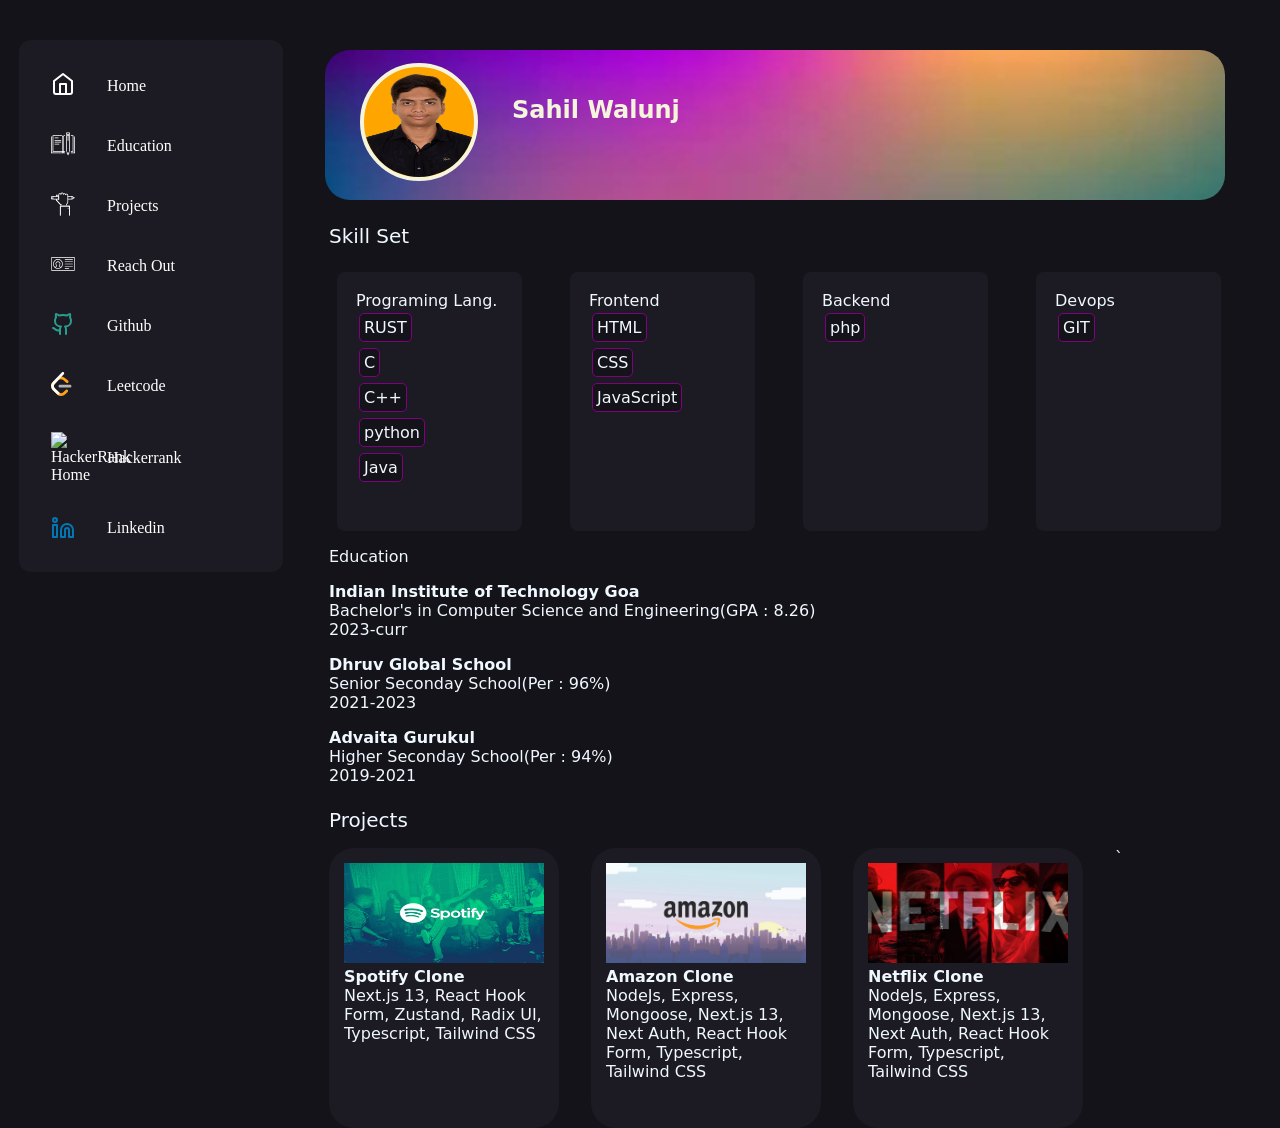
==== index.html @ f0ca3b46 "Portfolio" ====
<!DOCTYPE html>
<html lang="en">

<head>
    <meta charset="UTF-8">
    <meta name="viewport" content="width=device-width, initial-scale=1.0">
    <title>Sahil Walunj</title>
    <link rel="stylesheet" href="style.css">
</head>


<body>
    <div class="rightnav">
        <div class="homebox">
            <a href="#blog">

                <svg xmlns="http://www.w3.org/2000/svg" width="24" height="24" viewBox="0 0 24 24" fill="none"
                    stroke="currentColor" stroke-width="2" stroke-linecap="round" stroke-linejoin="round"
                    class="lucide lucide-home">
                    <path d="m3 9 9-7 9 7v11a2 2 0 0 1-2 2H5a2 2 0 0 1-2-2z"></path>
                    <polyline points="9 22 9 12 15 12 15 22"></polyline>
                </svg>

                <li>Home
            </a>

        </div>
        <div class="homebox">
            <a href="#Education" target="_parent">

                <svg xmlns="http://www.w3.org/2000/svg" width="24" height="24" viewBox="0 0 128 128"
                    fill="currentColor">
                    <path d="M128 113.447h-22.046v-4H124V24.646h4zM74.863 113.447H0V24.646h4v84.801h70.863z" />
                    <path
                        d="M65.646 111.617h-4c0-3.746-3.005-6.795-6.698-6.795H8.49V17.264h46.456c5.898 0 10.698 4.843 10.7 10.795v83.558zM12.49 100.822h42.457c2.533 0 4.864.893 6.698 2.383V28.06c-.001-3.747-3.006-6.796-6.699-6.796H12.49v79.558z" />
                    <path
                        d="M66.357 111.617h-4V28.06c0-5.953 4.799-10.796 10.698-10.796h1.809v4h-1.809c-3.693 0-6.697 3.049-6.697 6.796v75.145a10.586 10.586 0 0 1 6.697-2.383h1.809v4h-1.809c-3.694 0-6.698 3.049-6.698 6.795zM119.512 104.822h-13.558v-4h9.558V21.264h-9.558v-4h13.558z" />
                    <g>
                        <path
                            d="M19.334 28.856h20.691v4H19.334zM19.334 42.452h34.852v4H19.334zM19.334 52.433h34.852v4H19.334zM19.334 62.412h24.887v4H19.334z" />
                    </g>
                    <g>
                        <path
                            d="m91.024 125.979-8.868-16.4H99.88l-8.856 16.4zm-2.157-12.401 2.155 3.986 2.152-3.986h-4.307zM101.423 14.307H80.612l.004-9.107a2.98 2.98 0 0 1 .893-2.121c.666-.669 1.635-1.053 2.656-1.053l13.713-.004c1.991.007 3.545 1.403 3.545 3.179v9.106zm-16.809-4h12.809V6.022l-12.807.004-.002 4.281zM101.421 104.977h-4V21.541H84.616v83.436h-4V17.541h20.805z" />
                        <path d="M89.018 19.021h4v27.812h-4z" />
                    </g>
                </svg>




                <li>Education
            </a>

        </div>

        <div class="homebox">
            <a href="#projects">
                <svg xmlns="http://www.w3.org/2000/svg" width="24" height="24" viewBox="0 0 128 128">
                    <path fill="#FFFFFF"
                        d="M55.416 70.932h-4v-2.337a18.07 18.07 0 0 1-6.604-4.014l-.14-.148-17.733-20.752v-5.738h4v4.262l16.704 19.55a14.058 14.058 0 0 0 6.25 3.404l1.522.374v5.399zM43.076 40.74h-4V25.401c0-3.945-3.187-7.154-7.104-7.154H30.94v6.6h-4v-6.811l-.107-.012.107-3.629.063-.004.008-.142 4.96-.001c6.123 0 11.104 5.003 11.104 11.154V40.74zM9.555 38.688H3.019C1.354 38.688 0 37.216 0 35.406v-9.053c0-1.836 1.326-3.275 3.018-3.275h6.536v4H4v7.61h5.554v4zM114.1 38.951h-2.524v-4h1.451l6.975-4.03-6.975-4.027h-1.451v-4h2.524L128 30.92z" />
                    <path fill="#FFFFFF"
                        d="M113.93 40.123H89.184v-4h20.746V25.594H89.184v-4h24.746zM39.665 40.123H7.966V21.594h31.699v4H11.966v10.529h27.699z" />
                    <path fill="#FFFFFF"
                        d="M55.416 70.932h-4v-2.337a18.07 18.07 0 0 1-6.604-4.014l-.14-.148-17.733-20.752v-3.404l-.145-1.486 1.421-.553.72 1.853.004-.024V38.1l.311.257.04-.217 1.65.293v3.771l16.704 19.55a14.058 14.058 0 0 0 6.25 3.404l1.522.374v5.4zM85.217 70.932h-4v-7.57l.797-.6c3.59-2.703 5.648-6.821 5.648-11.298V23.489l-.299-6.083c-.002-2.298-1.779-4.09-3.963-4.09-3.947 0-3.957 1.803-3.957 2.489v.005h-4v-1.496c0-2.203-1.775-3.995-3.957-3.995s-3.959 1.792-3.959 3.995h-4v-2.998c0-2.202-1.775-3.993-3.958-3.993-2.183 0-3.958 1.791-3.958 3.993v3.374h-4c0-1.708-1.882-3.771-4.219-3.771-2.296 0-4.164 1.885-4.164 4.201v25.62h-4V15.12c0-4.522 3.663-8.201 8.164-8.201 1.715 0 3.37.589 4.738 1.555 1.144-3.008 4.046-5.151 7.438-5.151 3.167 0 5.908 1.868 7.188 4.563a7.89 7.89 0 0 1 4.729-1.568c2.988 0 5.596 1.663 6.955 4.115 1.291-.728 2.965-1.118 4.959-1.118 4.391 0 7.961 3.586 7.961 7.993l.299 6.083.002 28.07c0 5.405-2.336 10.4-6.445 13.859v5.612zM100.797 124.677h-4V77.516H51.686v47.161h-4V73.516h53.111z" />
                    <path fill="#FFFFFF" d="M100.797 124.677h-4V77.516H51.686v47.161h-4V73.516h53.111z" />
                    <g>
                        <path fill="#FFFFFF" d="M89.457 83.9h4v5.373h-4z" />
                    </g>
                </svg>
                <li>Projects
            </a>
        </div>
        <div class="homebox">
            <a href="mailto: sahilswalunj@gmail.com">
                <svg data-name="Layer 1" xmlns="http://www.w3.org/2000/svg" width="24" height="24" viewBox="0 0 128 128"
                    fill="currentColor">
                    <path
                        d="M121.25 27.27H6.75A6.758 6.758 0 0 0 0 34.02v59.96a6.758 6.758 0 0 0 6.75 6.75h114.5a6.758 6.758 0 0 0 6.75-6.75V34.02a6.758 6.758 0 0 0-6.75-6.75zm3.25 66.71a3.254 3.254 0 0 1-3.25 3.25H6.75a3.254 3.254 0 0 1-3.25-3.25V34.02a3.254 3.254 0 0 1 3.25-3.25h114.5a3.254 3.254 0 0 1 3.25 3.25z" />
                    <path
                        d="M36.983 37.915a26.1 26.1 0 1 0 26.1 26.1 26.133 26.133 0 0 0-26.1-26.1zm-6.13 39.844a1.749 1.749 0 0 0 .663-1.042l.361-1.725a6.163 6.163 0 0 0-1.629-5.568 9.4 9.4 0 1 1 13.464 0 6.152 6.152 0 0 0-1.625 5.564l.361 1.725a1.749 1.749 0 0 0 .663 1.042L49.7 82.7a22.761 22.761 0 0 1-25.433 0zm21.654 2.667-6.768-5.072-.226-1.078a2.657 2.657 0 0 1 .705-2.4 12.9 12.9 0 1 0-18.478-.007 2.667 2.667 0 0 1 .711 2.41l-.226 1.078-6.768 5.072a22.6 22.6 0 1 1 31.049 0zM115.25 37.915H75a1.75 1.75 0 0 0 0 3.5h40.25a1.75 1.75 0 0 0 0-3.5zM115.25 50.092H75a1.75 1.75 0 0 0 0 3.5h40.25a1.75 1.75 0 0 0 0-3.5zM115.25 62.27H75a1.75 1.75 0 0 0 0 3.5h40.25a1.75 1.75 0 0 0 0-3.5zM115.25 74.446H75a1.75 1.75 0 0 0 0 3.5h40.25a1.75 1.75 0 0 0 0-3.5zM95.125 86.623H75a1.75 1.75 0 0 0 0 3.5h20.125a1.75 1.75 0 0 0 0-3.5z" />
                </svg>

                <li>Reach Out
            </a>
        </div>
        <div class="homebox">

            <a href="https://github.com/sahil-walunj" target="_blank">
                <svg xmlns="http://www.w3.org/2000/svg" width="24" height="24" viewBox="0 0 24 24" fill="none"
                    stroke="#2a9d8f" stroke-width="2" stroke-linecap="round" stroke-linejoin="round"
                    class="lucide lucide-github">
                    <path
                        d="M15 22v-4a4.8 4.8 0 0 0-1-3.5c3 0 6-2 6-5.5.08-1.25-.27-2.48-1-3.5.28-1.15.28-2.35 0-3.5 0 0-1 0-3 1.5-2.64-.5-5.36-.5-8 0C6 2 5 2 5 2c-.3 1.15-.3 2.35 0 3.5A5.403 5.403 0 0 0 4 9c0 3.5 3 5.5 6 5.5-.39.49-.68 1.05-.85 1.65-.17.6-.22 1.23-.15 1.85v4">
                    </path>
                    <path d="M9 18c-4.51 2-5-2-7-2"></path>
                </svg>

                <li>Github
            </a>
        </div>
        <div class="homebox">

            <a href="https://leetcode.com/user2636BW/" target="_blank">
                <svg width="24" height="24" viewBox="0 0 111 111" fill="none" xmlns="http://www.w3.org/2000/svg"
                    class="h-full w-auto max-w-none">
                    <path
                        d="M68.0063 83.0664C70.5 80.5764 74.5366 80.5829 77.0223 83.0809C79.508 85.579 79.5015 89.6226 77.0078 92.1127L65.9346 103.17C55.7187 113.371 39.06 113.519 28.6718 103.513C28.6117 103.456 23.9861 98.9201 8.72653 83.957C-1.42528 74.0029 -2.43665 58.0749 7.11648 47.8464L24.9282 28.7745C34.4095 18.6219 51.887 17.5122 62.7275 26.2789L78.9048 39.362C81.6444 41.5776 82.0723 45.5985 79.8606 48.3429C77.6488 51.0873 73.635 51.5159 70.8954 49.3003L54.7182 36.2173C49.0488 31.6325 39.1314 32.2622 34.2394 37.5006L16.4274 56.5727C11.7767 61.5522 12.2861 69.574 17.6456 74.8292C28.851 85.8169 37.4869 94.2846 37.4969 94.2942C42.8977 99.496 51.6304 99.4184 56.9331 94.1234L68.0063 83.0664Z"
                        fill="#FFA116"></path>
                    <path fill-rule="evenodd" clip-rule="evenodd"
                        d="M41.1067 72.0014C37.5858 72.0014 34.7314 69.1421 34.7314 65.615C34.7314 62.0879 37.5858 59.2286 41.1067 59.2286H88.1245C91.6454 59.2286 94.4997 62.0879 94.4997 65.615C94.4997 69.1421 91.6454 72.0014 88.1245 72.0014H41.1067Z"
                        fill="#B3B3B3"></path>
                    <path fill-rule="evenodd" clip-rule="evenodd"
                        d="M49.9118 2.02335C52.3173 -0.55232 56.3517 -0.686894 58.9228 1.72277C61.494 4.13244 61.6284 8.17385 59.2229 10.7495L16.4276 56.5729C11.7768 61.552 12.2861 69.5738 17.6453 74.8292L37.4088 94.2091C39.9249 96.6764 39.968 100.72 37.505 103.24C35.042 105.761 31.0056 105.804 28.4895 103.337L8.72593 83.9567C-1.42529 74.0021 -2.43665 58.0741 7.1169 47.8463L49.9118 2.02335Z"
                        fill="white"></path>
                </svg>

                <li>Leetcode
            </a>
        </div>
        <div class="homebox">

            <a href="https://www.hackerrank.com/profile/sahil_shivaji_21" id="HR" target="_blank">
                <img id="feed-intro" class="logo-img-small"
                    src="https://hrcdn.net/fcore/assets/work/header/hackerrank_logo-21e2867566.svg"
                    alt="HackerRank Home">

                <li>Hackerrank
            </a>
        </div>
        <div class="homebox">

            <svg xmlns="http://www.w3.org/2000/svg" width="24" height="24" viewBox="0 0 24 24" fill="none"
                stroke="#0277b5" stroke-width="2" stroke-linecap="round" stroke-linejoin="round"
                class="lucide lucide-linkedin">
                <path d="M16 8a6 6 0 0 1 6 6v7h-4v-7a2 2 0 0 0-2-2 2 2 0 0 0-2 2v7h-4v-7a6 6 0 0 1 6-6z"></path>
                <rect width="4" height="12" x="2" y="9"></rect>
                <circle cx="4" cy="4" r="2"></circle>
            </svg>

            <li id="problem">Linkedin</a>

        </div>

    </div>
    <div id="blog">
        <img alt="sahil-walunj" loading="lazy" width="120" height="120" decoding="async" data-nimg="1" id="photo"
            style="color:transparent" ; src="photo_prev_ui.png">
        <div class="Home">
            Sahil Walunj
        </div>

    </div>
    <div id="skills">
        <div>Skill Set</div>
        <div class="boxes">
            <div class="box">

                Programing Lang.
                <div class="boxc">
                    RUST
                </div>
                <div class="boxc">
                    C
                </div>
                <div class="boxc">
                    C++
                </div>
                <div class="boxc">
                    python
                </div>
                <div class="boxc">
                    Java
                </div>

            </div>
            <div class="box">
                Frontend
                <div class="boxc">
                    HTML
                </div>
                <div class="boxc">
                    CSS
                </div>
                <div class="boxc">
                    JavaScript
                </div>
            </div>
            <div class="box">
                Backend
                <div class="boxc">
                    php
                </div>
            </div>
            <div class="box">
                Devops
                <div class="boxc">
                    GIT
                </div>
            </div>
        </div>


    </div>
    <div id="Education">
        <div>Education</div>
        <div class="content">
            <b>Indian Institute of Technology Goa</b><br>

            Bachelor's in Computer Science and Engineering(GPA : 8.26)<br>
            2023-curr<br>

        </div>
        <div class="content">
            <b>Dhruv Global School</b><br>

            Senior Seconday School(Per : 96%)<br>
            2021-2023<br>

        </div>
        <div class="content">
            <b>Advaita Gurukul</b><br>

            Higher Seconday School(Per : 94%)<br>
            2019-2021<br>

        </div>

    </div>

    <div id="projects">
        <div>Projects</div>
        <div class="boxes">
            <div class="boxp">
                <div class="pimg">
                    <img alt="spotify" loading="lazy" width="200px" height="100px" decoding="async" data-nimg="1"
                        class="aspect-video object-cover" style="color:transparent" src="spotify-clone.webp">

                </div>
                <div class="pcont">
                    <b>Spotify Clone</b><br>
                    Next.js 13, React Hook Form, Zustand, Radix UI, Typescript, Tailwind CSS

                </div>
            </div>
            <div class="boxp">
                <div class="pimg">
                    <img alt="amazon-clone" loading="lazy" width="200px" height="100px" decoding="async" data-nimg="1"
                        class="aspect-video object-cover" style="color:transparent" src="amazon-clone.webp" />
                </div>
                <div class="pcont">
                    <b>Amazon Clone</b><br>
                    NodeJs, Express, Mongoose, Next.js 13, Next Auth, React Hook Form, Typescript, Tailwind CSS
                </div>
            </div>
            <div class="boxp">
                <div class="pimg">
                    <img alt="Netflix" loading="lazy" width="200px" height="100px" decoding="async" data-nimg="1"
                        class="aspect-video object-cover" style="color:transparent" src="netflix-clone.webp" />
                </div>
                <div class="pcont">
                    <b>Netflix Clone</b><br>
                    NodeJs, Express, Mongoose, Next.js 13, Next Auth, React Hook Form, Typescript, Tailwind CSS
                </div>
            </div>`
        </div>
    </div>
    </div>
    
    



</body>

</html>
---- style.css ----
* {
    margin: 0px;
    padding: 0px;
}

body {
    background-color: #14131a;
}

a:link,
:visited {
    color: white;
    text-decoration: none;
}

.rightnav {
    position: fixed;
    width: 200px;
    border-radius: 12px;
    display: flex;
    flex-direction: column;
    background-color: #1c1b23;
    left: 19px;
    top: 40px;
    padding: 2rem;
    justify-content: space-evenly;
    gap: 2rem;
    align-self: center;
    overflow: auto;

}

li {
    list-style-type: none;
}

.homebox {
    display: flex;
    align-items: center;
    gap: 2rem;
}

.homebox:hover{
    transition-property:transform ;
    transform: translateY(-2px);
    transition-timing-function: cubic-bezier(.4,0,.2,1);
    transition-duration: 0.500s;
}

#problem {
    color: white;

}

#HR {
    width: 24px;
}

#blog {
    position: relative;
    z-index: -1;
    left: 325px;
    top: 50px;
    background-image: image-set(url(bg.jpg));
    border-radius: 25px;
    height: 150px;
    width: 900px;

}

#photo {

    position: relative;
    height: 110px;
    width: 110px;
    background-color: orange;
    border-radius: 9999px;
    border: 4px solid beige;
    left: 35px;
    top: 13px;
    flex-wrap: wrap-reverse;

}

.Home {

    position: relative;
    text-align: center;
    font-family: ui-sans-serif, system-ui, -apple-system, BlinkMacSystemFont, Segoe UI, Roboto, Helvetica Neue, Arial, Noto Sans, sans-serif, Apple Color Emoji, Segoe UI Emoji, Segoe UI Symbol, Noto Color Emoji;
    font-size: 1.5rem;
    font-weight: 700;
    display: inline;
    left: 65px;
    bottom: 50px;
    color: beige;

}

#Education {
    padding: 4px;
    position: relative;
    z-index: -1;
    width: 900px;
    left: 325px;
    top: 70px;
    display: flex;
    flex-direction: column;
    background-color: #14131a;
    border-radius: 25px;
    color: aliceblue;
    font-family: ui-sans-serif, system-ui, -apple-system, BlinkMacSystemFont, Segoe UI, Roboto, Helvetica Neue, Arial, Noto Sans, sans-serif, Apple Color Emoji, Segoe UI Emoji, Segoe UI Symbol, Noto Color Emoji;
    font-size: 1rem;
    justify-content: center;
    gap: 1rem;
}

#skills {
    padding: 4px;
    position: relative;
    z-index: -1;
    width: 900px;
    left: 325px;
    top: 70px;
    display: flex;
    flex-direction: column;
    background-color: #14131a;
    border-radius: 25px;
    color: aliceblue;
    font-family: ui-sans-serif, system-ui, -apple-system, BlinkMacSystemFont, Segoe UI, Roboto, Helvetica Neue, Arial, Noto Sans, sans-serif, Apple Color Emoji, Segoe UI Emoji, Segoe UI Symbol, Noto Color Emoji;
    font-size: 1.25rem;
    justify-content: center;
    gap: 1rem;
}

.boxes {
    position: relative;
    display: flex;
    flex-direction: row;
    height: 275px;
    gap: 2rem;
    font-size: 1rem;
    justify-content: center;
}

.box {
    border-radius: 8px;
    padding: 1rem;
    margin: 0.5rem;
    border: solid #1c1b23;
    background-color: #1c1b23;
    box-shadow: #14131a;
    width: 150px;
    display: flex;
    flex-direction: column;

}

.boxc {
    background-color: #14131a;
    margin: 3px;
    padding: 4px;
    width: fit-content;
    border-radius: 5px;
    border: 1px solid purple;
    gap: 2rem;
}

#reachout {
    padding: 4px;
    position: relative;
    z-index: -1;
    width: 900px;
    left: 325px;
    margin-top: 25px;
    top: 70px;
    display: flex;
    flex-direction: column;
    background-color: #1c1b23;
    border-radius: 25px;
    color: aliceblue;
    font-family: ui-sans-serif, system-ui, -apple-system, BlinkMacSystemFont, Segoe UI, Roboto, Helvetica Neue, Arial, Noto Sans, sans-serif, Apple Color Emoji, Segoe UI Emoji, Segoe UI Symbol, Noto Color Emoji;
    font-size: 1.25rem;
    justify-content: center;
    gap: 1rem;
}

.boxes {
    position: relative;
    display: flex;
    flex-direction: row;
    height: 275px;
    gap: 2rem;
    font-size: 1rem;
    justify-content: center;
}

footer {
    font-family: 'Lexend Deca', sans-serif;
    position: relative;
    bottom: 0;
    width: 100%;
    height: max-content;
    background-color: black;
    color: white;
    display: flex;
    justify-content: space-evenly;
    font-size: 20px;
    align-items: center;
    flex-wrap: wrap-reverse;
    padding: 10px 7px;
}

#projects {
    padding: 4px;
    position: relative;
    z-index: -1;
    width: 900px;
    left: 325px;
    top: 85px;
    display: flex;
    flex-direction: column;
    background-color: #14131a;
    border-radius: 25px;
    color: aliceblue;
    font-family: ui-sans-serif, system-ui, -apple-system, BlinkMacSystemFont, Segoe UI, Roboto, Helvetica Neue, Arial, Noto Sans, sans-serif, Apple Color Emoji, Segoe UI Emoji, Segoe UI Symbol, Noto Color Emoji;
    font-size: 1.25rem;
    align-items: flex-start;
    gap: 1rem;
}

.boxp {
    background-color: #1c1b23;
    display: flex;
    flex-direction: column;
    width: 200px;
    border-radius: 25px;
    height: 250px;
    padding: 15px;
}

.pimg {
    border-radius: 25px;

    width: 205px;

}
.foot{
    display: grid;
    position: relative;
    color: aliceblue;
    z-index: -1;
    gap: 25px;
    background-color: #1c1b23;
    border-radius: 25px;
    padding: 13px;
    top: 125px;
    left: 325px;
    font-family: ui-sans-serif, system-ui, -apple-system, BlinkMacSystemFont, Segoe UI, Roboto, Helvetica Neue, Arial, Noto Sans, sans-serif, Apple Color Emoji, Segoe UI Emoji, Segoe UI Symbol, Noto Color Emoji;
    font-size: 1.25rem; 
    width: 900px;
    grid-template-columns: 200px auto;
}
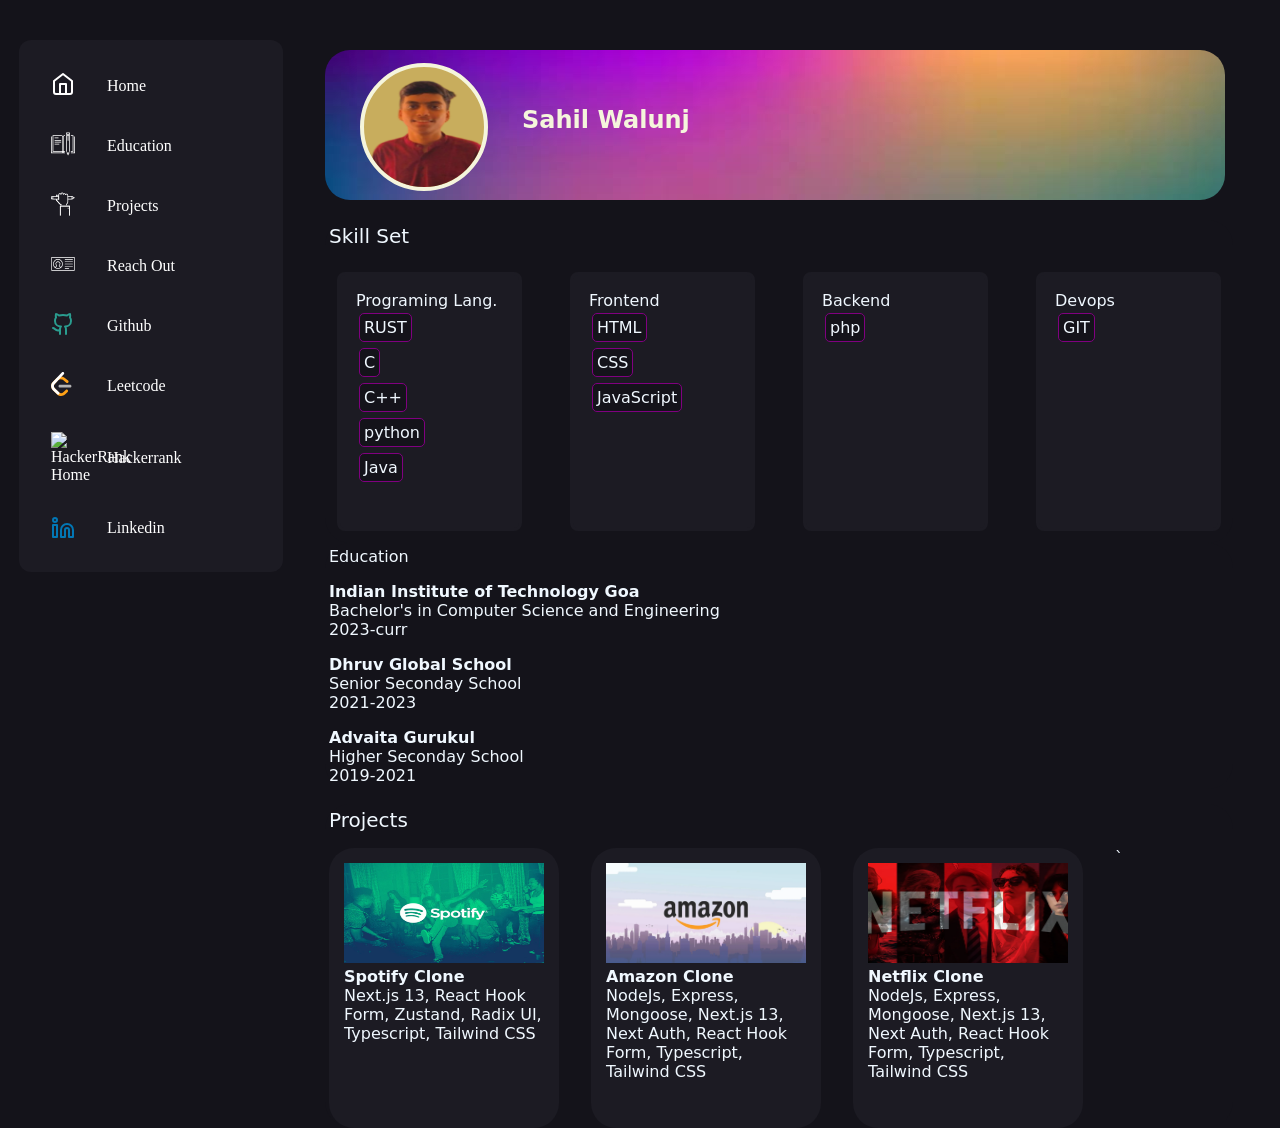
==== commit 11cac3e4: "Updated marks and photos" ====
--- a/index.html
+++ b/index.html
@@ -144,8 +144,8 @@
 
     </div>
     <div id="blog">
-        <img alt="sahil-walunj" loading="lazy" width="120" height="120" decoding="async" data-nimg="1" id="photo"
-            style="color:transparent" ; src="photo_prev_ui.png">
+        <img alt="sahil-walunj" loading="lazy"  decoding="async" data-nimg="1" id="photo"
+            style="color:transparent" ; src="unnamed-removebg-preview.png">
         <div class="Home">
             Sahil Walunj
         </div>
@@ -207,21 +207,21 @@
         <div class="content">
             <b>Indian Institute of Technology Goa</b><br>
 
-            Bachelor's in Computer Science and Engineering(GPA : 8.26)<br>
+            Bachelor's in Computer Science and Engineering<br>
             2023-curr<br>
 
         </div>
         <div class="content">
             <b>Dhruv Global School</b><br>
 
-            Senior Seconday School(Per : 96%)<br>
+            Senior Seconday School<br>
             2021-2023<br>
 
         </div>
         <div class="content">
             <b>Advaita Gurukul</b><br>
 
-            Higher Seconday School(Per : 94%)<br>
+            Higher Seconday School<br>
             2019-2021<br>
 
         </div>
--- a/style.css
+++ b/style.css
@@ -71,9 +71,9 @@
 #photo {
 
     position: relative;
-    height: 110px;
-    width: 110px;
-    background-color: orange;
+    height: 120px;
+    width: 120px;
+    background-color: rgb(200, 173, 93);
     border-radius: 9999px;
     border: 4px solid beige;
     left: 35px;
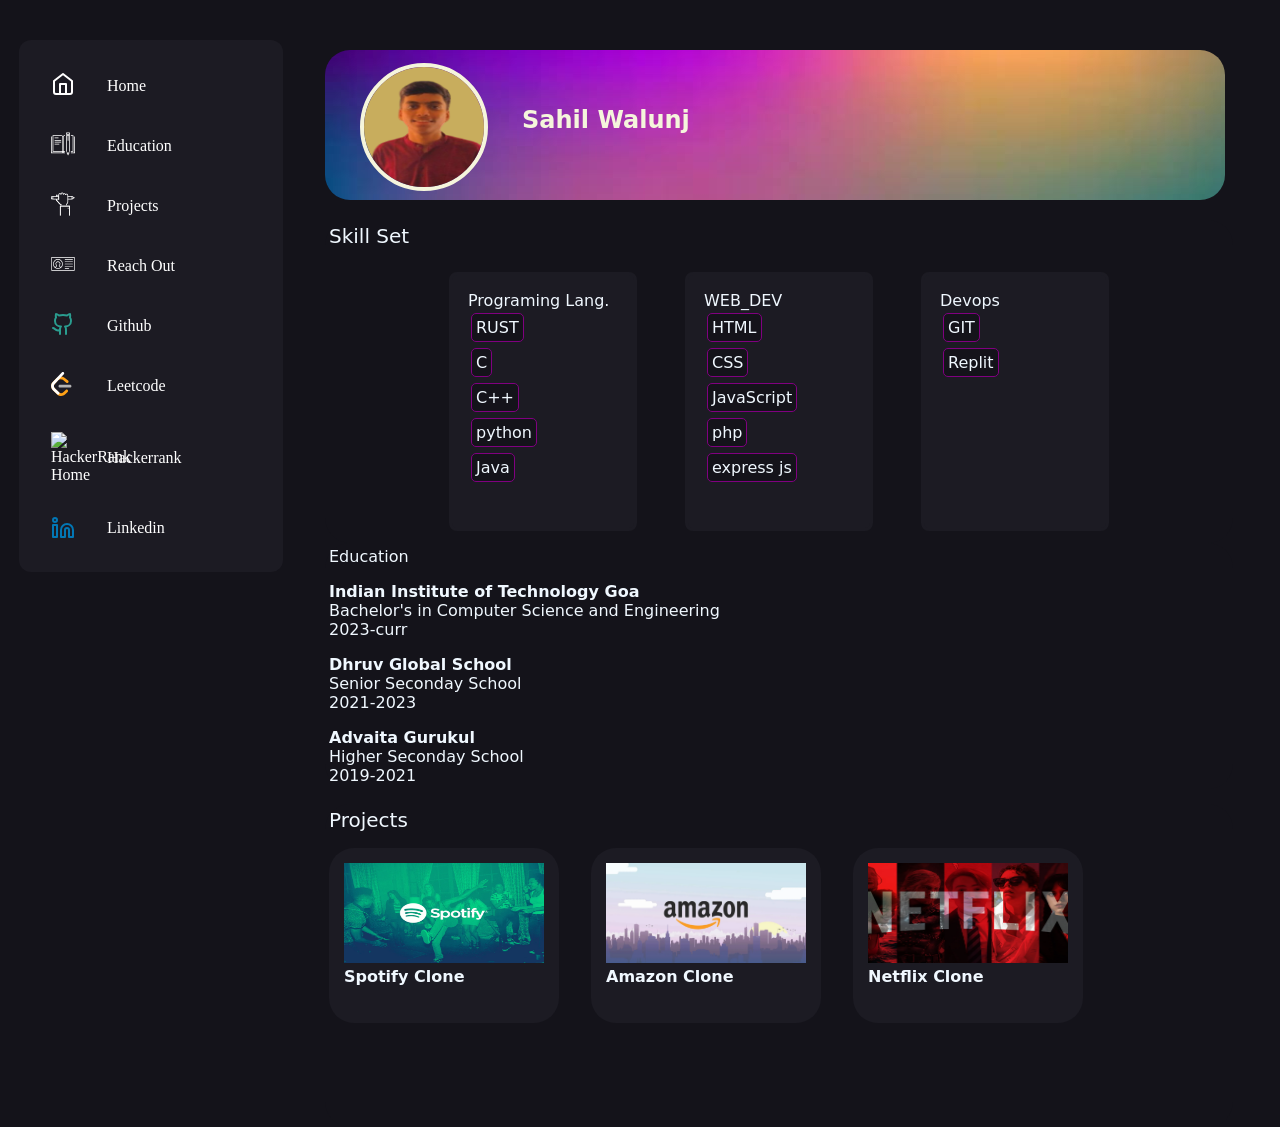
==== commit 121fbd24: "update" ====
--- a/index.html
+++ b/index.html
@@ -175,7 +175,7 @@
 
             </div>
             <div class="box">
-                Frontend
+                WEB_DEV
                 <div class="boxc">
                     HTML
                 </div>
@@ -185,17 +185,21 @@
                 <div class="boxc">
                     JavaScript
                 </div>
-            </div>
-            <div class="box">
-                Backend
                 <div class="boxc">
                     php
                 </div>
-            </div>
+                <div class="boxc">
+                    express js
+                </div>
+            </div>
+            
             <div class="box">
                 Devops
                 <div class="boxc">
                     GIT
+                </div>
+                <div class="boxc">
+                    Replit
                 </div>
             </div>
         </div>
@@ -239,7 +243,7 @@
                 </div>
                 <div class="pcont">
                     <b>Spotify Clone</b><br>
-                    Next.js 13, React Hook Form, Zustand, Radix UI, Typescript, Tailwind CSS
+                    
 
                 </div>
             </div>
@@ -250,7 +254,7 @@
                 </div>
                 <div class="pcont">
                     <b>Amazon Clone</b><br>
-                    NodeJs, Express, Mongoose, Next.js 13, Next Auth, React Hook Form, Typescript, Tailwind CSS
+                    
                 </div>
             </div>
             <div class="boxp">
@@ -260,9 +264,9 @@
                 </div>
                 <div class="pcont">
                     <b>Netflix Clone</b><br>
-                    NodeJs, Express, Mongoose, Next.js 13, Next Auth, React Hook Form, Typescript, Tailwind CSS
-                </div>
-            </div>`
+                    
+                </div>
+            </div>
         </div>
     </div>
     </div>
--- a/style.css
+++ b/style.css
@@ -5,8 +5,29 @@
 
 body {
     background-color: #14131a;
-}
-
+
+    }
+::-webkit-scrollbar {
+  width: 12px;
+  background: #262c2c;
+  border-radius: 50%;
+}
+
+/* Track */
+::-webkit-scrollbar-track {
+  background: #262c2c; 
+  border-radius: 100px;
+}
+ 
+/* Handle */
+::-webkit-scrollbar-thumb {
+  background: #151e24; 
+}
+
+/* Handle on hover */
+::-webkit-scrollbar-thumb:hover {
+  background: #555; 
+}
 a:link,
 :visited {
     color: white;
@@ -139,7 +160,7 @@
     height: 275px;
     gap: 2rem;
     font-size: 1rem;
-    justify-content: center;
+    justify-content: space-around;
 }
 
 .box {
@@ -234,7 +255,7 @@
     flex-direction: column;
     width: 200px;
     border-radius: 25px;
-    height: 250px;
+    height: 145px;
     padding: 15px;
 }
 
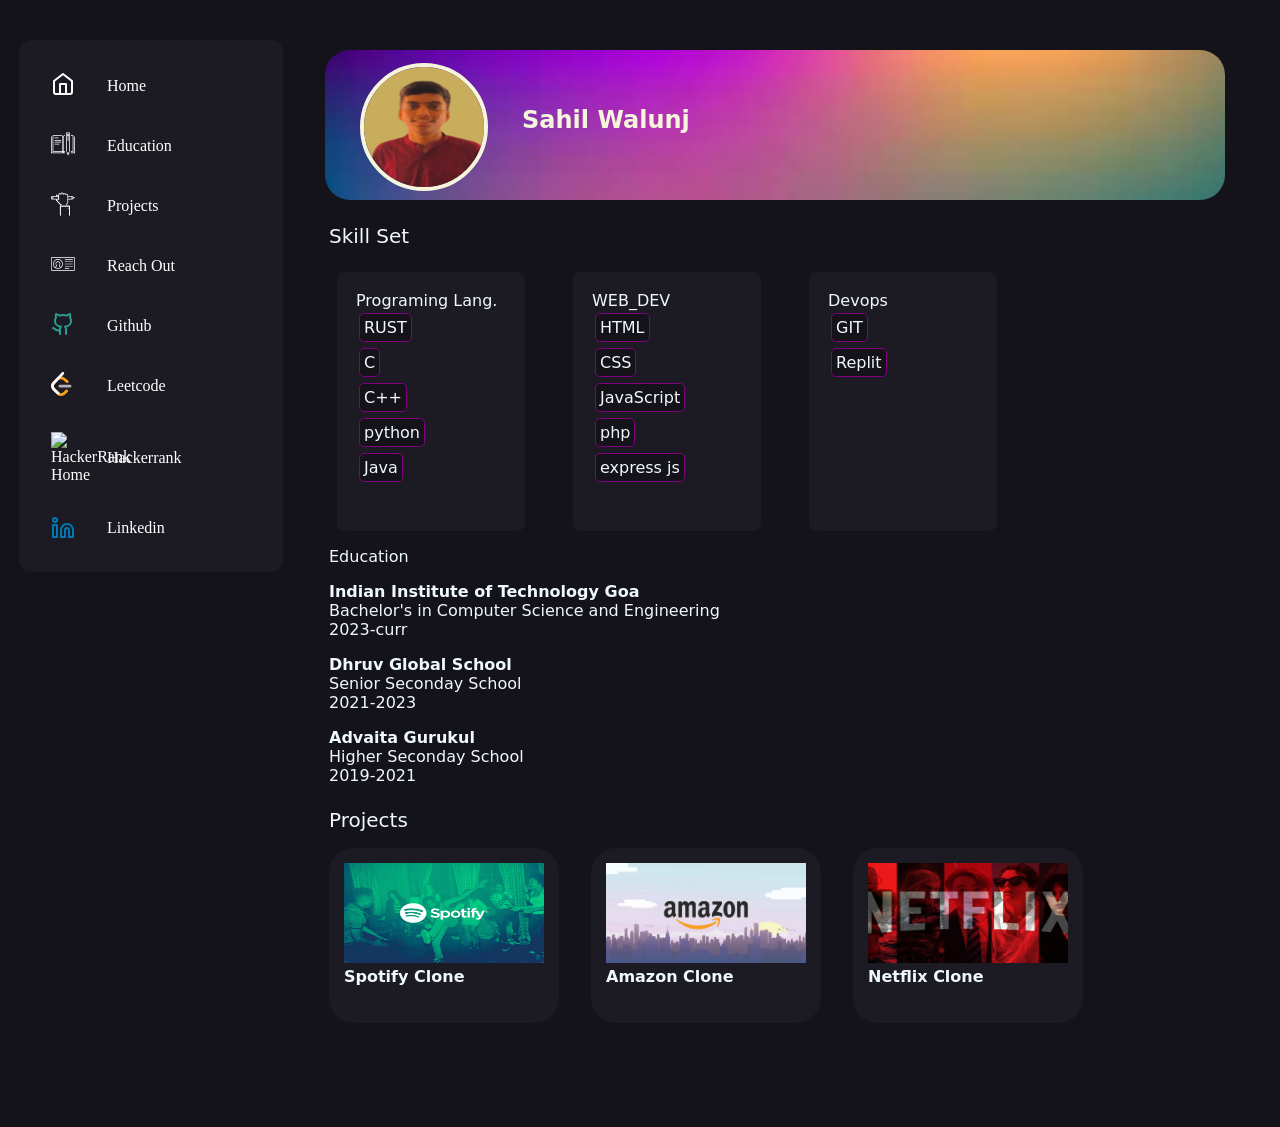
==== commit 635ea528: "skill box issue solved" ====
--- a/index.html
+++ b/index.html
@@ -234,7 +234,7 @@
 
     <div id="projects">
         <div>Projects</div>
-        <div class="boxes">
+        <div class="boxes2">
             <div class="boxp">
                 <div class="pimg">
                     <img alt="spotify" loading="lazy" width="200px" height="100px" decoding="async" data-nimg="1"
--- a/style.css
+++ b/style.css
@@ -160,7 +160,7 @@
     height: 275px;
     gap: 2rem;
     font-size: 1rem;
-    justify-content: space-around;
+    
 }
 
 .box {
@@ -205,7 +205,7 @@
     gap: 1rem;
 }
 
-.boxes {
+.boxes2 {
     position: relative;
     display: flex;
     flex-direction: row;
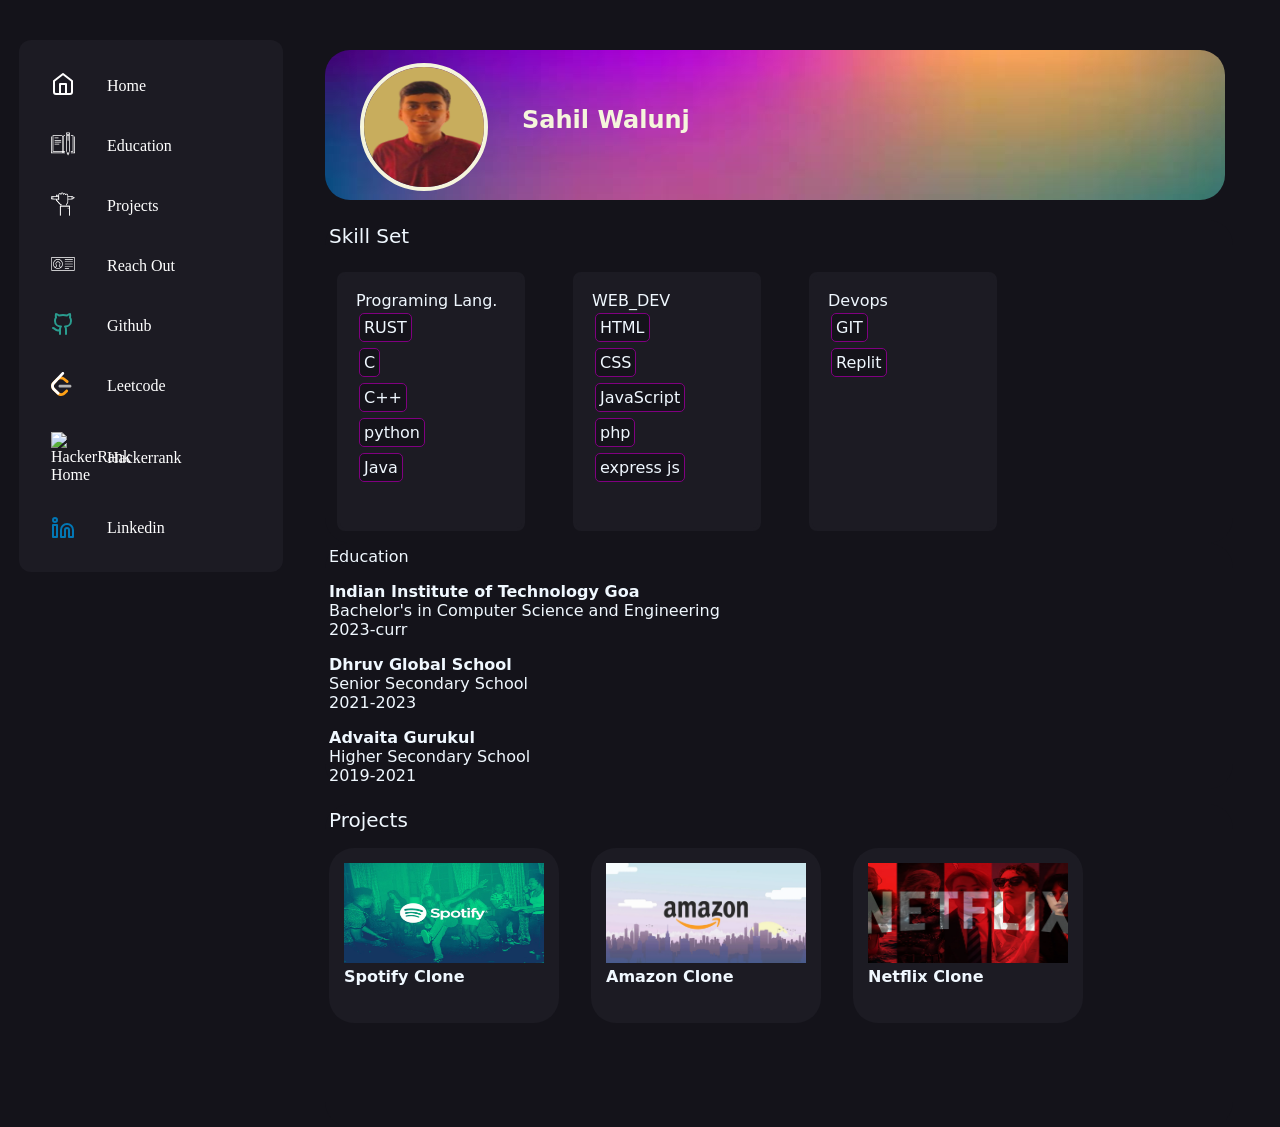
==== commit 0cace1b3: "Update index.html" ====
--- a/index.html
+++ b/index.html
@@ -218,14 +218,14 @@
         <div class="content">
             <b>Dhruv Global School</b><br>
 
-            Senior Seconday School<br>
+            Senior Secondary School<br>
             2021-2023<br>
 
         </div>
         <div class="content">
             <b>Advaita Gurukul</b><br>
 
-            Higher Seconday School<br>
+            Higher Secondary School<br>
             2019-2021<br>
 
         </div>
@@ -277,4 +277,4 @@
 
 </body>
 
-</html>+</html>
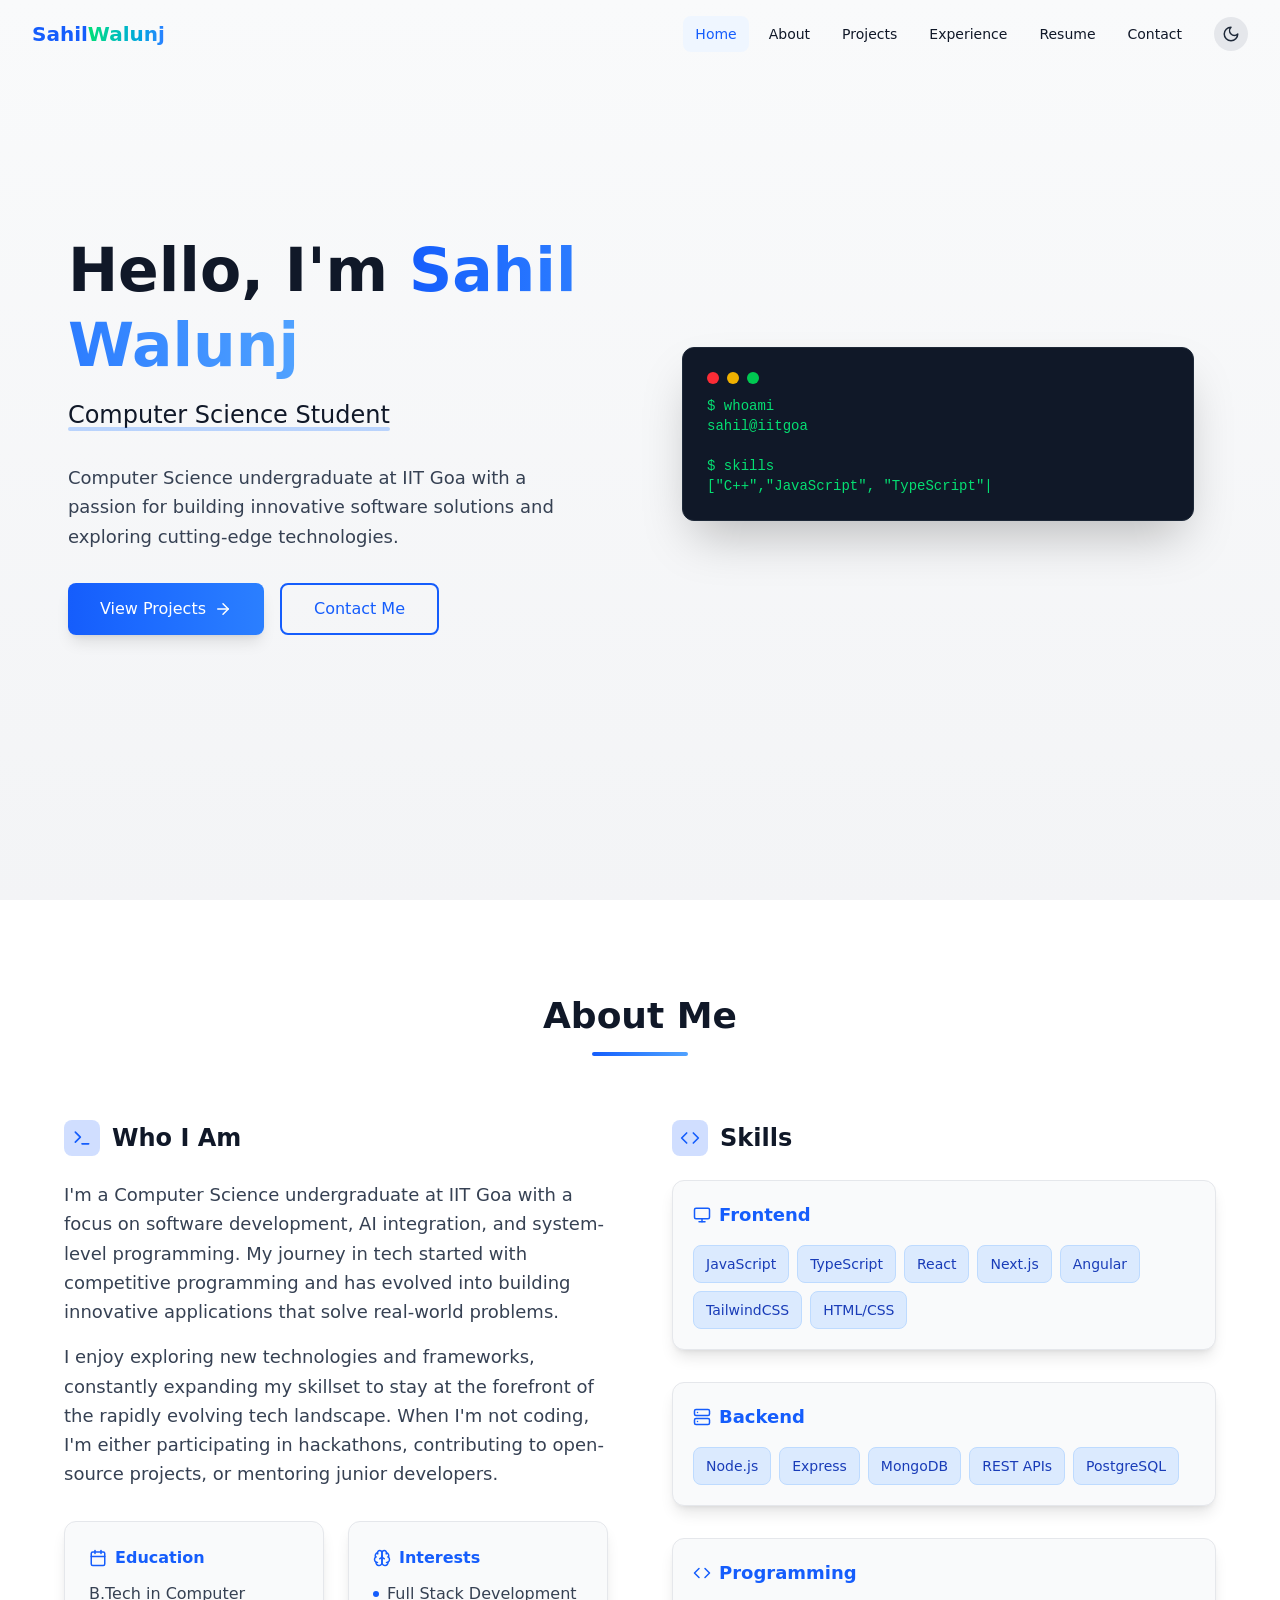
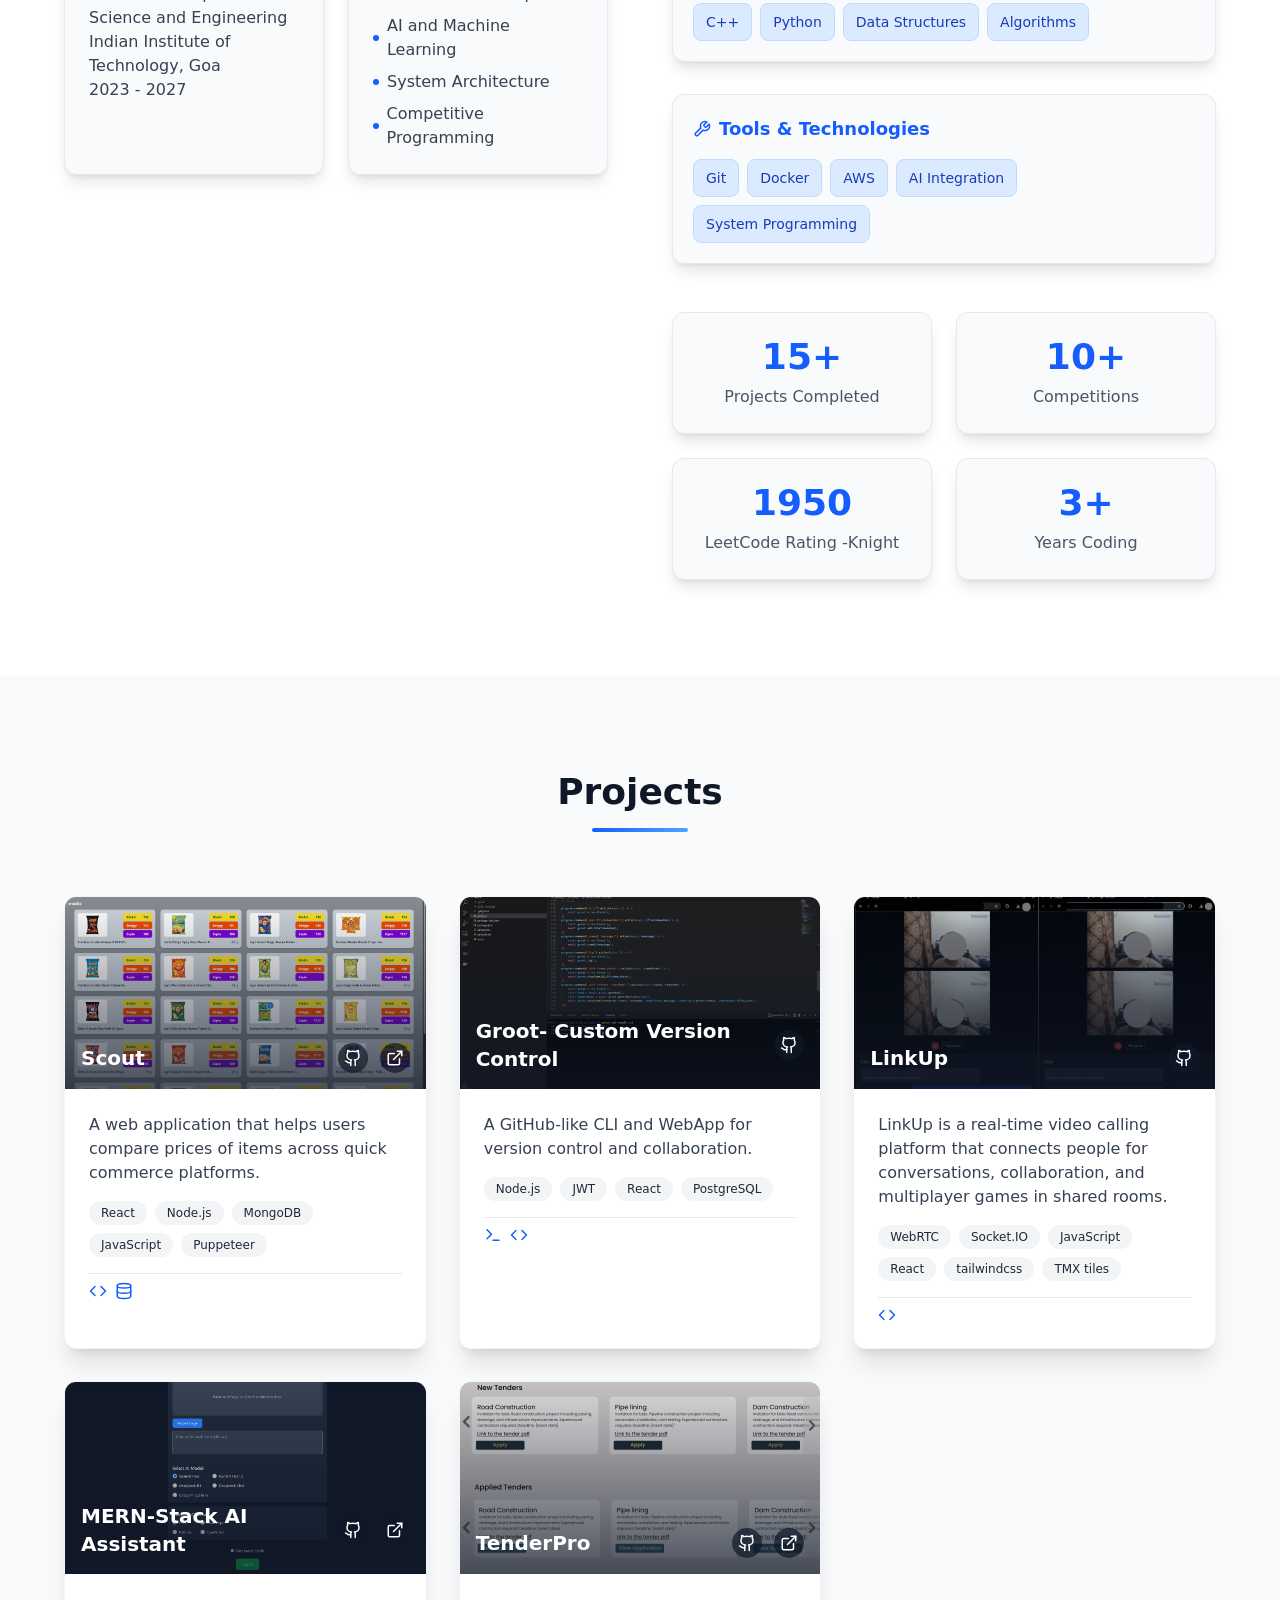
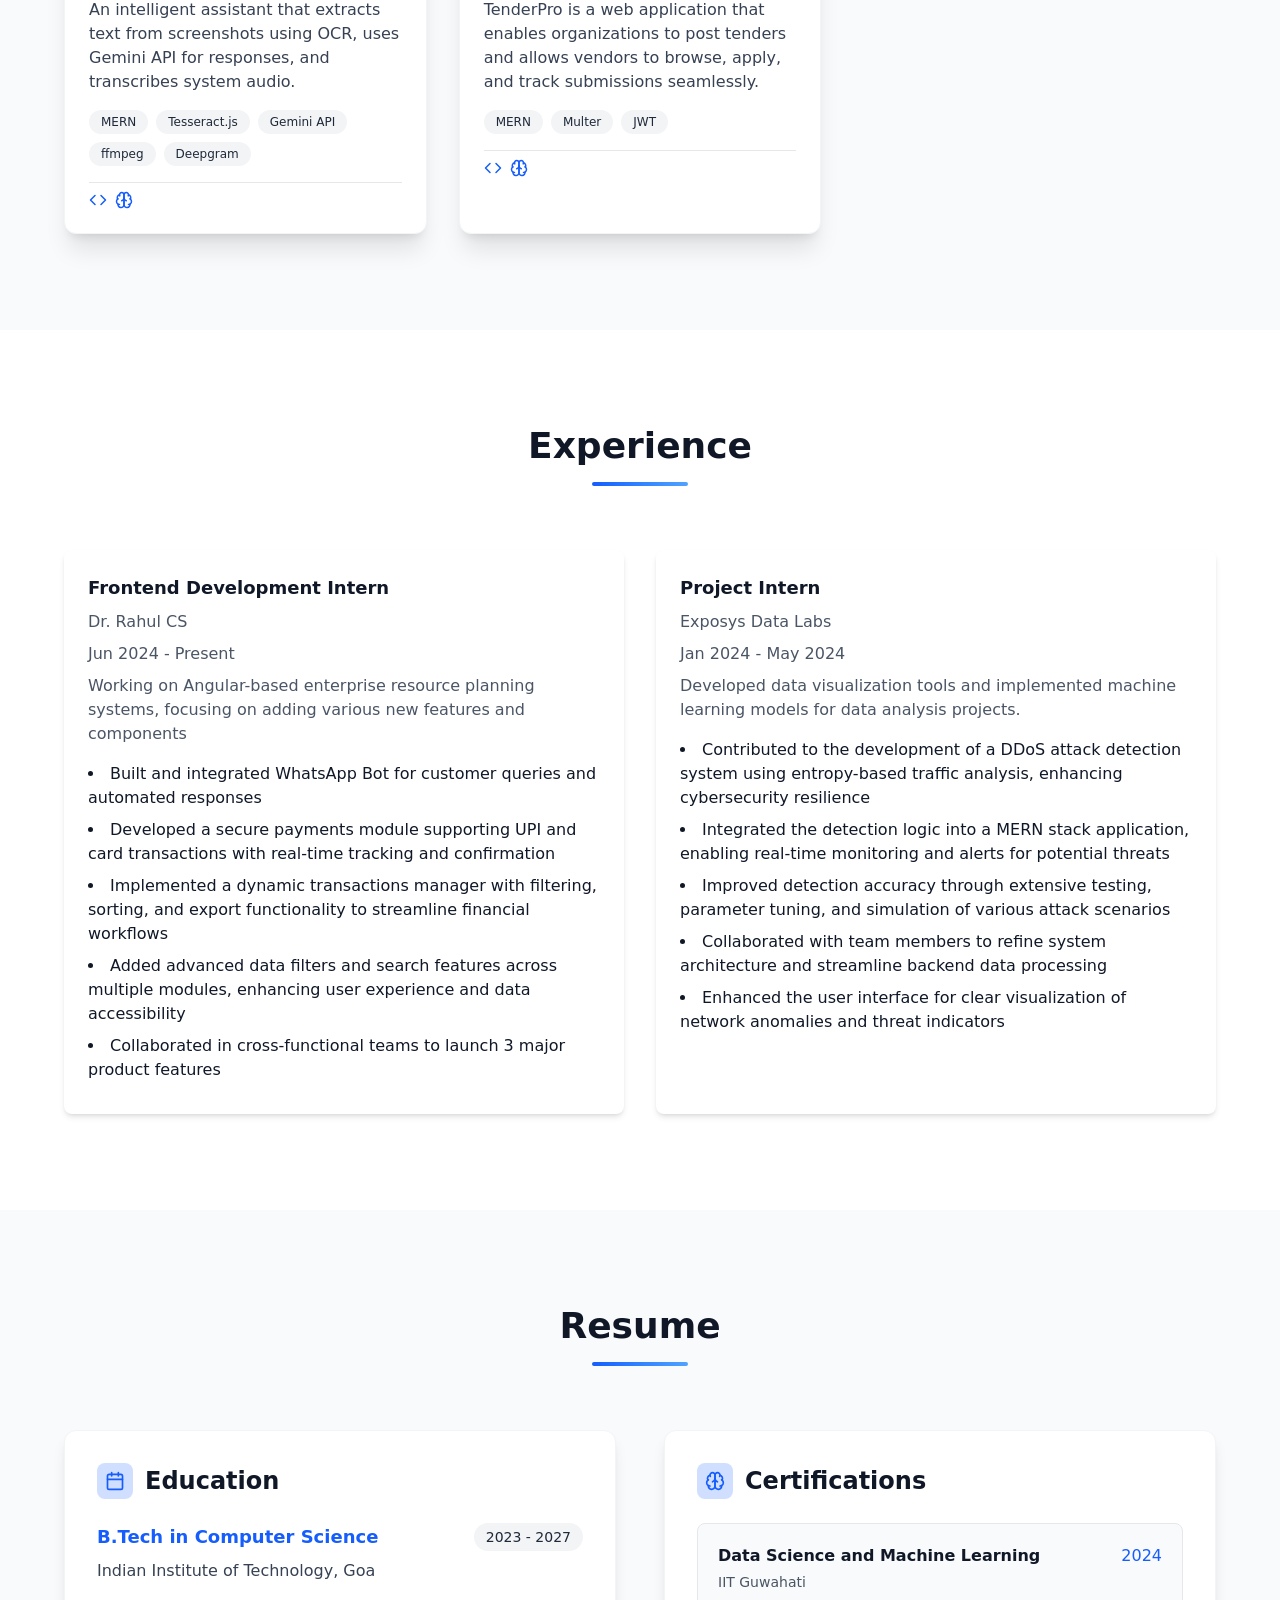
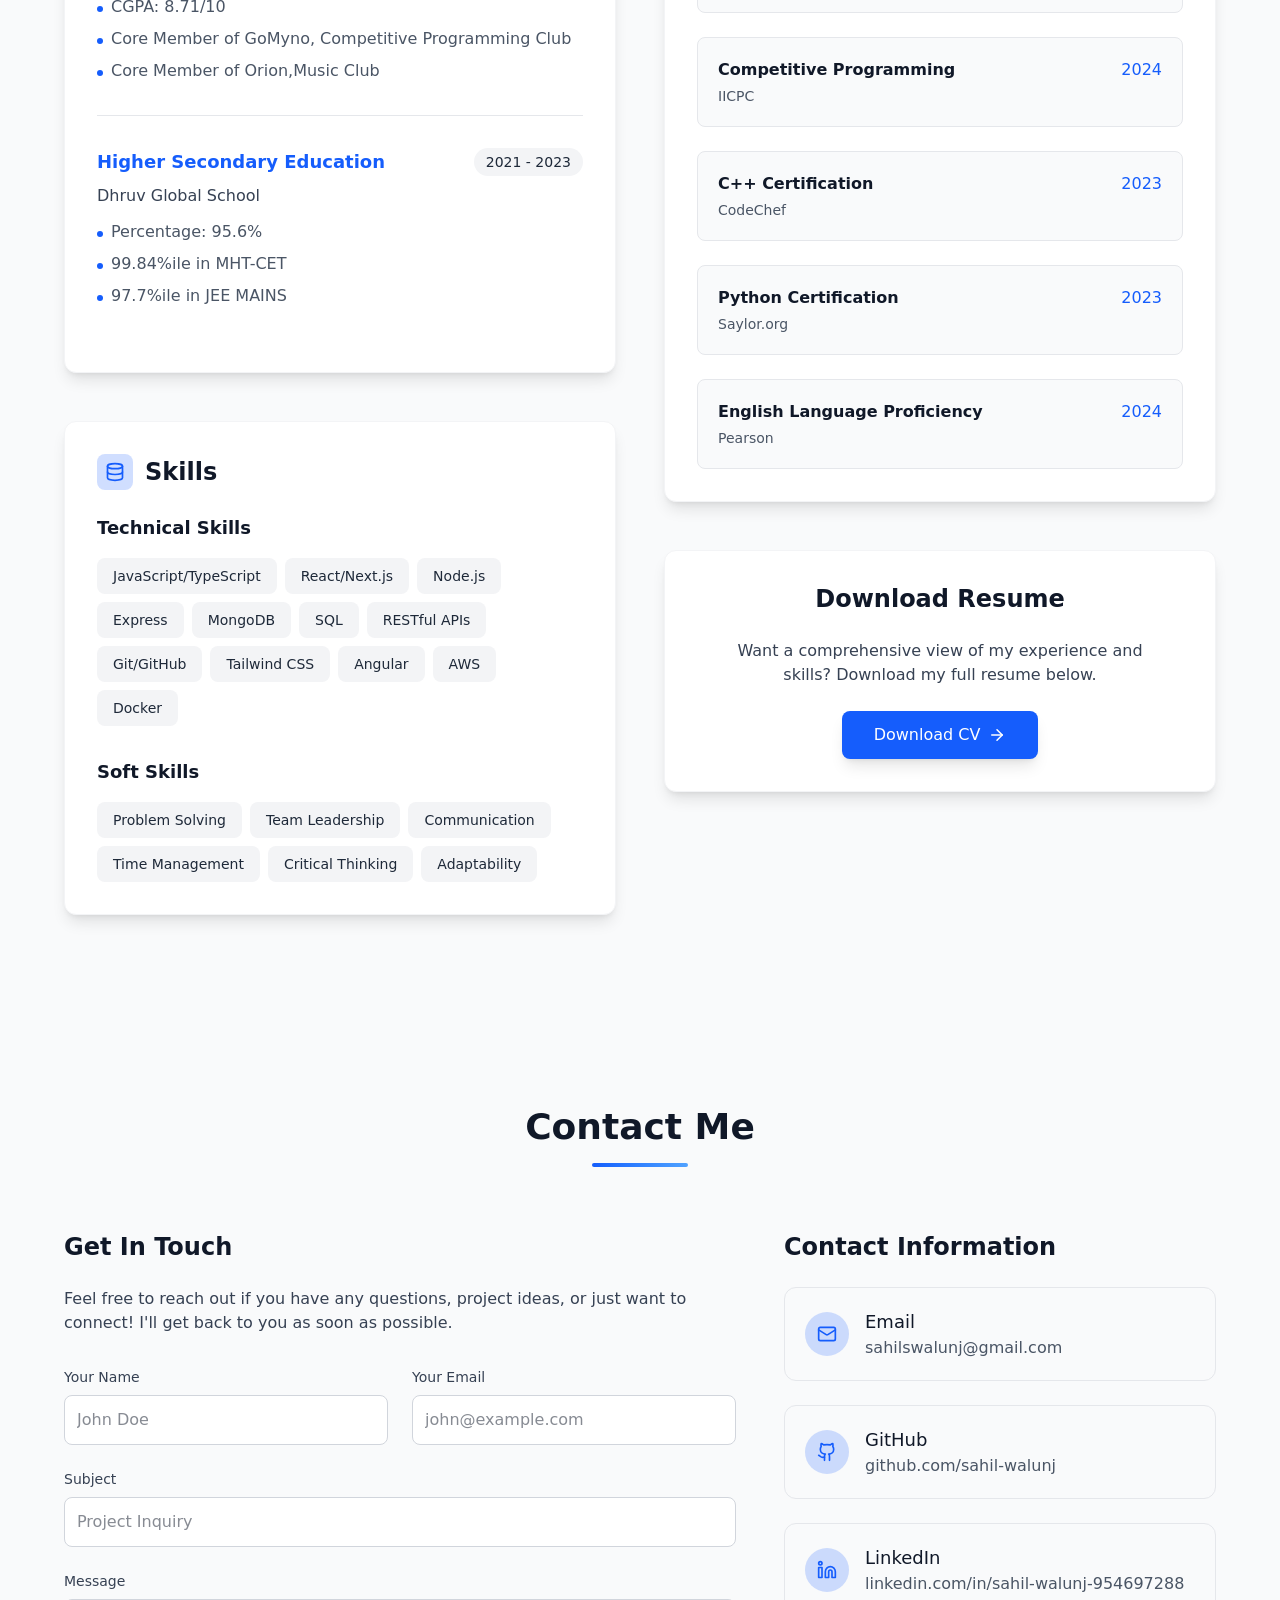
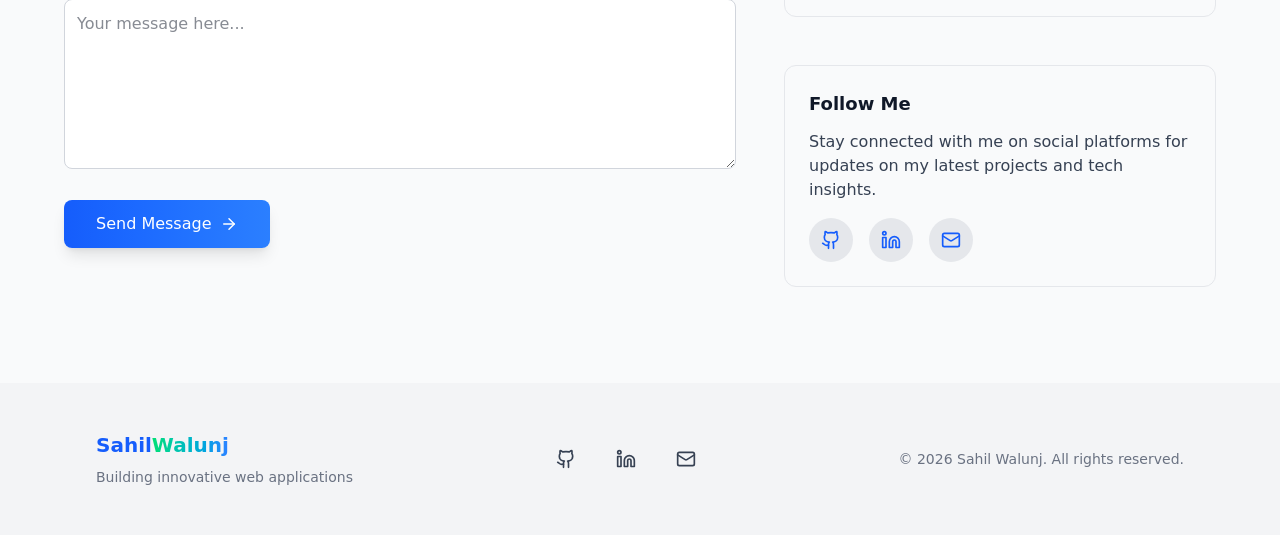
==== commit 859168c1: "Updates" ====
--- a/index.html
+++ b/index.html
@@ -1,280 +1,14 @@
-<!DOCTYPE html>
+<!doctype html>
 <html lang="en">
-
-<head>
-    <meta charset="UTF-8">
-    <meta name="viewport" content="width=device-width, initial-scale=1.0">
+  <head>
+    <meta charset="UTF-8" />
+    <link rel="icon" type="image/svg+xml" href="/vite.svg" />
+    <meta name="viewport" content="width=device-width, initial-scale=1.0" />
     <title>Sahil Walunj</title>
-    <link rel="stylesheet" href="style.css">
-</head>
-
-
-<body>
-    <div class="rightnav">
-        <div class="homebox">
-            <a href="#blog">
-
-                <svg xmlns="http://www.w3.org/2000/svg" width="24" height="24" viewBox="0 0 24 24" fill="none"
-                    stroke="currentColor" stroke-width="2" stroke-linecap="round" stroke-linejoin="round"
-                    class="lucide lucide-home">
-                    <path d="m3 9 9-7 9 7v11a2 2 0 0 1-2 2H5a2 2 0 0 1-2-2z"></path>
-                    <polyline points="9 22 9 12 15 12 15 22"></polyline>
-                </svg>
-
-                <li>Home
-            </a>
-
-        </div>
-        <div class="homebox">
-            <a href="#Education" target="_parent">
-
-                <svg xmlns="http://www.w3.org/2000/svg" width="24" height="24" viewBox="0 0 128 128"
-                    fill="currentColor">
-                    <path d="M128 113.447h-22.046v-4H124V24.646h4zM74.863 113.447H0V24.646h4v84.801h70.863z" />
-                    <path
-                        d="M65.646 111.617h-4c0-3.746-3.005-6.795-6.698-6.795H8.49V17.264h46.456c5.898 0 10.698 4.843 10.7 10.795v83.558zM12.49 100.822h42.457c2.533 0 4.864.893 6.698 2.383V28.06c-.001-3.747-3.006-6.796-6.699-6.796H12.49v79.558z" />
-                    <path
-                        d="M66.357 111.617h-4V28.06c0-5.953 4.799-10.796 10.698-10.796h1.809v4h-1.809c-3.693 0-6.697 3.049-6.697 6.796v75.145a10.586 10.586 0 0 1 6.697-2.383h1.809v4h-1.809c-3.694 0-6.698 3.049-6.698 6.795zM119.512 104.822h-13.558v-4h9.558V21.264h-9.558v-4h13.558z" />
-                    <g>
-                        <path
-                            d="M19.334 28.856h20.691v4H19.334zM19.334 42.452h34.852v4H19.334zM19.334 52.433h34.852v4H19.334zM19.334 62.412h24.887v4H19.334z" />
-                    </g>
-                    <g>
-                        <path
-                            d="m91.024 125.979-8.868-16.4H99.88l-8.856 16.4zm-2.157-12.401 2.155 3.986 2.152-3.986h-4.307zM101.423 14.307H80.612l.004-9.107a2.98 2.98 0 0 1 .893-2.121c.666-.669 1.635-1.053 2.656-1.053l13.713-.004c1.991.007 3.545 1.403 3.545 3.179v9.106zm-16.809-4h12.809V6.022l-12.807.004-.002 4.281zM101.421 104.977h-4V21.541H84.616v83.436h-4V17.541h20.805z" />
-                        <path d="M89.018 19.021h4v27.812h-4z" />
-                    </g>
-                </svg>
-
-
-
-
-                <li>Education
-            </a>
-
-        </div>
-
-        <div class="homebox">
-            <a href="#projects">
-                <svg xmlns="http://www.w3.org/2000/svg" width="24" height="24" viewBox="0 0 128 128">
-                    <path fill="#FFFFFF"
-                        d="M55.416 70.932h-4v-2.337a18.07 18.07 0 0 1-6.604-4.014l-.14-.148-17.733-20.752v-5.738h4v4.262l16.704 19.55a14.058 14.058 0 0 0 6.25 3.404l1.522.374v5.399zM43.076 40.74h-4V25.401c0-3.945-3.187-7.154-7.104-7.154H30.94v6.6h-4v-6.811l-.107-.012.107-3.629.063-.004.008-.142 4.96-.001c6.123 0 11.104 5.003 11.104 11.154V40.74zM9.555 38.688H3.019C1.354 38.688 0 37.216 0 35.406v-9.053c0-1.836 1.326-3.275 3.018-3.275h6.536v4H4v7.61h5.554v4zM114.1 38.951h-2.524v-4h1.451l6.975-4.03-6.975-4.027h-1.451v-4h2.524L128 30.92z" />
-                    <path fill="#FFFFFF"
-                        d="M113.93 40.123H89.184v-4h20.746V25.594H89.184v-4h24.746zM39.665 40.123H7.966V21.594h31.699v4H11.966v10.529h27.699z" />
-                    <path fill="#FFFFFF"
-                        d="M55.416 70.932h-4v-2.337a18.07 18.07 0 0 1-6.604-4.014l-.14-.148-17.733-20.752v-3.404l-.145-1.486 1.421-.553.72 1.853.004-.024V38.1l.311.257.04-.217 1.65.293v3.771l16.704 19.55a14.058 14.058 0 0 0 6.25 3.404l1.522.374v5.4zM85.217 70.932h-4v-7.57l.797-.6c3.59-2.703 5.648-6.821 5.648-11.298V23.489l-.299-6.083c-.002-2.298-1.779-4.09-3.963-4.09-3.947 0-3.957 1.803-3.957 2.489v.005h-4v-1.496c0-2.203-1.775-3.995-3.957-3.995s-3.959 1.792-3.959 3.995h-4v-2.998c0-2.202-1.775-3.993-3.958-3.993-2.183 0-3.958 1.791-3.958 3.993v3.374h-4c0-1.708-1.882-3.771-4.219-3.771-2.296 0-4.164 1.885-4.164 4.201v25.62h-4V15.12c0-4.522 3.663-8.201 8.164-8.201 1.715 0 3.37.589 4.738 1.555 1.144-3.008 4.046-5.151 7.438-5.151 3.167 0 5.908 1.868 7.188 4.563a7.89 7.89 0 0 1 4.729-1.568c2.988 0 5.596 1.663 6.955 4.115 1.291-.728 2.965-1.118 4.959-1.118 4.391 0 7.961 3.586 7.961 7.993l.299 6.083.002 28.07c0 5.405-2.336 10.4-6.445 13.859v5.612zM100.797 124.677h-4V77.516H51.686v47.161h-4V73.516h53.111z" />
-                    <path fill="#FFFFFF" d="M100.797 124.677h-4V77.516H51.686v47.161h-4V73.516h53.111z" />
-                    <g>
-                        <path fill="#FFFFFF" d="M89.457 83.9h4v5.373h-4z" />
-                    </g>
-                </svg>
-                <li>Projects
-            </a>
-        </div>
-        <div class="homebox">
-            <a href="mailto: sahilswalunj@gmail.com">
-                <svg data-name="Layer 1" xmlns="http://www.w3.org/2000/svg" width="24" height="24" viewBox="0 0 128 128"
-                    fill="currentColor">
-                    <path
-                        d="M121.25 27.27H6.75A6.758 6.758 0 0 0 0 34.02v59.96a6.758 6.758 0 0 0 6.75 6.75h114.5a6.758 6.758 0 0 0 6.75-6.75V34.02a6.758 6.758 0 0 0-6.75-6.75zm3.25 66.71a3.254 3.254 0 0 1-3.25 3.25H6.75a3.254 3.254 0 0 1-3.25-3.25V34.02a3.254 3.254 0 0 1 3.25-3.25h114.5a3.254 3.254 0 0 1 3.25 3.25z" />
-                    <path
-                        d="M36.983 37.915a26.1 26.1 0 1 0 26.1 26.1 26.133 26.133 0 0 0-26.1-26.1zm-6.13 39.844a1.749 1.749 0 0 0 .663-1.042l.361-1.725a6.163 6.163 0 0 0-1.629-5.568 9.4 9.4 0 1 1 13.464 0 6.152 6.152 0 0 0-1.625 5.564l.361 1.725a1.749 1.749 0 0 0 .663 1.042L49.7 82.7a22.761 22.761 0 0 1-25.433 0zm21.654 2.667-6.768-5.072-.226-1.078a2.657 2.657 0 0 1 .705-2.4 12.9 12.9 0 1 0-18.478-.007 2.667 2.667 0 0 1 .711 2.41l-.226 1.078-6.768 5.072a22.6 22.6 0 1 1 31.049 0zM115.25 37.915H75a1.75 1.75 0 0 0 0 3.5h40.25a1.75 1.75 0 0 0 0-3.5zM115.25 50.092H75a1.75 1.75 0 0 0 0 3.5h40.25a1.75 1.75 0 0 0 0-3.5zM115.25 62.27H75a1.75 1.75 0 0 0 0 3.5h40.25a1.75 1.75 0 0 0 0-3.5zM115.25 74.446H75a1.75 1.75 0 0 0 0 3.5h40.25a1.75 1.75 0 0 0 0-3.5zM95.125 86.623H75a1.75 1.75 0 0 0 0 3.5h20.125a1.75 1.75 0 0 0 0-3.5z" />
-                </svg>
-
-                <li>Reach Out
-            </a>
-        </div>
-        <div class="homebox">
-
-            <a href="https://github.com/sahil-walunj" target="_blank">
-                <svg xmlns="http://www.w3.org/2000/svg" width="24" height="24" viewBox="0 0 24 24" fill="none"
-                    stroke="#2a9d8f" stroke-width="2" stroke-linecap="round" stroke-linejoin="round"
-                    class="lucide lucide-github">
-                    <path
-                        d="M15 22v-4a4.8 4.8 0 0 0-1-3.5c3 0 6-2 6-5.5.08-1.25-.27-2.48-1-3.5.28-1.15.28-2.35 0-3.5 0 0-1 0-3 1.5-2.64-.5-5.36-.5-8 0C6 2 5 2 5 2c-.3 1.15-.3 2.35 0 3.5A5.403 5.403 0 0 0 4 9c0 3.5 3 5.5 6 5.5-.39.49-.68 1.05-.85 1.65-.17.6-.22 1.23-.15 1.85v4">
-                    </path>
-                    <path d="M9 18c-4.51 2-5-2-7-2"></path>
-                </svg>
-
-                <li>Github
-            </a>
-        </div>
-        <div class="homebox">
-
-            <a href="https://leetcode.com/user2636BW/" target="_blank">
-                <svg width="24" height="24" viewBox="0 0 111 111" fill="none" xmlns="http://www.w3.org/2000/svg"
-                    class="h-full w-auto max-w-none">
-                    <path
-                        d="M68.0063 83.0664C70.5 80.5764 74.5366 80.5829 77.0223 83.0809C79.508 85.579 79.5015 89.6226 77.0078 92.1127L65.9346 103.17C55.7187 113.371 39.06 113.519 28.6718 103.513C28.6117 103.456 23.9861 98.9201 8.72653 83.957C-1.42528 74.0029 -2.43665 58.0749 7.11648 47.8464L24.9282 28.7745C34.4095 18.6219 51.887 17.5122 62.7275 26.2789L78.9048 39.362C81.6444 41.5776 82.0723 45.5985 79.8606 48.3429C77.6488 51.0873 73.635 51.5159 70.8954 49.3003L54.7182 36.2173C49.0488 31.6325 39.1314 32.2622 34.2394 37.5006L16.4274 56.5727C11.7767 61.5522 12.2861 69.574 17.6456 74.8292C28.851 85.8169 37.4869 94.2846 37.4969 94.2942C42.8977 99.496 51.6304 99.4184 56.9331 94.1234L68.0063 83.0664Z"
-                        fill="#FFA116"></path>
-                    <path fill-rule="evenodd" clip-rule="evenodd"
-                        d="M41.1067 72.0014C37.5858 72.0014 34.7314 69.1421 34.7314 65.615C34.7314 62.0879 37.5858 59.2286 41.1067 59.2286H88.1245C91.6454 59.2286 94.4997 62.0879 94.4997 65.615C94.4997 69.1421 91.6454 72.0014 88.1245 72.0014H41.1067Z"
-                        fill="#B3B3B3"></path>
-                    <path fill-rule="evenodd" clip-rule="evenodd"
-                        d="M49.9118 2.02335C52.3173 -0.55232 56.3517 -0.686894 58.9228 1.72277C61.494 4.13244 61.6284 8.17385 59.2229 10.7495L16.4276 56.5729C11.7768 61.552 12.2861 69.5738 17.6453 74.8292L37.4088 94.2091C39.9249 96.6764 39.968 100.72 37.505 103.24C35.042 105.761 31.0056 105.804 28.4895 103.337L8.72593 83.9567C-1.42529 74.0021 -2.43665 58.0741 7.1169 47.8463L49.9118 2.02335Z"
-                        fill="white"></path>
-                </svg>
-
-                <li>Leetcode
-            </a>
-        </div>
-        <div class="homebox">
-
-            <a href="https://www.hackerrank.com/profile/sahil_shivaji_21" id="HR" target="_blank">
-                <img id="feed-intro" class="logo-img-small"
-                    src="https://hrcdn.net/fcore/assets/work/header/hackerrank_logo-21e2867566.svg"
-                    alt="HackerRank Home">
-
-                <li>Hackerrank
-            </a>
-        </div>
-        <div class="homebox">
-
-            <svg xmlns="http://www.w3.org/2000/svg" width="24" height="24" viewBox="0 0 24 24" fill="none"
-                stroke="#0277b5" stroke-width="2" stroke-linecap="round" stroke-linejoin="round"
-                class="lucide lucide-linkedin">
-                <path d="M16 8a6 6 0 0 1 6 6v7h-4v-7a2 2 0 0 0-2-2 2 2 0 0 0-2 2v7h-4v-7a6 6 0 0 1 6-6z"></path>
-                <rect width="4" height="12" x="2" y="9"></rect>
-                <circle cx="4" cy="4" r="2"></circle>
-            </svg>
-
-            <li id="problem">Linkedin</a>
-
-        </div>
-
-    </div>
-    <div id="blog">
-        <img alt="sahil-walunj" loading="lazy"  decoding="async" data-nimg="1" id="photo"
-            style="color:transparent" ; src="unnamed-removebg-preview.png">
-        <div class="Home">
-            Sahil Walunj
-        </div>
-
-    </div>
-    <div id="skills">
-        <div>Skill Set</div>
-        <div class="boxes">
-            <div class="box">
-
-                Programing Lang.
-                <div class="boxc">
-                    RUST
-                </div>
-                <div class="boxc">
-                    C
-                </div>
-                <div class="boxc">
-                    C++
-                </div>
-                <div class="boxc">
-                    python
-                </div>
-                <div class="boxc">
-                    Java
-                </div>
-
-            </div>
-            <div class="box">
-                WEB_DEV
-                <div class="boxc">
-                    HTML
-                </div>
-                <div class="boxc">
-                    CSS
-                </div>
-                <div class="boxc">
-                    JavaScript
-                </div>
-                <div class="boxc">
-                    php
-                </div>
-                <div class="boxc">
-                    express js
-                </div>
-            </div>
-            
-            <div class="box">
-                Devops
-                <div class="boxc">
-                    GIT
-                </div>
-                <div class="boxc">
-                    Replit
-                </div>
-            </div>
-        </div>
-
-
-    </div>
-    <div id="Education">
-        <div>Education</div>
-        <div class="content">
-            <b>Indian Institute of Technology Goa</b><br>
-
-            Bachelor's in Computer Science and Engineering<br>
-            2023-curr<br>
-
-        </div>
-        <div class="content">
-            <b>Dhruv Global School</b><br>
-
-            Senior Secondary School<br>
-            2021-2023<br>
-
-        </div>
-        <div class="content">
-            <b>Advaita Gurukul</b><br>
-
-            Higher Secondary School<br>
-            2019-2021<br>
-
-        </div>
-
-    </div>
-
-    <div id="projects">
-        <div>Projects</div>
-        <div class="boxes2">
-            <div class="boxp">
-                <div class="pimg">
-                    <img alt="spotify" loading="lazy" width="200px" height="100px" decoding="async" data-nimg="1"
-                        class="aspect-video object-cover" style="color:transparent" src="spotify-clone.webp">
-
-                </div>
-                <div class="pcont">
-                    <b>Spotify Clone</b><br>
-                    
-
-                </div>
-            </div>
-            <div class="boxp">
-                <div class="pimg">
-                    <img alt="amazon-clone" loading="lazy" width="200px" height="100px" decoding="async" data-nimg="1"
-                        class="aspect-video object-cover" style="color:transparent" src="amazon-clone.webp" />
-                </div>
-                <div class="pcont">
-                    <b>Amazon Clone</b><br>
-                    
-                </div>
-            </div>
-            <div class="boxp">
-                <div class="pimg">
-                    <img alt="Netflix" loading="lazy" width="200px" height="100px" decoding="async" data-nimg="1"
-                        class="aspect-video object-cover" style="color:transparent" src="netflix-clone.webp" />
-                </div>
-                <div class="pcont">
-                    <b>Netflix Clone</b><br>
-                    
-                </div>
-            </div>
-        </div>
-    </div>
-    </div>
-    
-    
-
-
-
-</body>
-
+    <script type="module" crossorigin src="/assets/index-B750-aiS.js"></script>
+    <link rel="stylesheet" crossorigin href="/assets/index-DrWu9rO-.css">
+  </head>
+  <body>
+    <div id="root"></div>
+  </body>
 </html>
--- a/assets/index-DrWu9rO-.css
+++ b/assets/index-DrWu9rO-.css
@@ -0,0 +1 @@
+/*! tailwindcss v4.1.5 | MIT License | https://tailwindcss.com */@layer properties{@supports (((-webkit-hyphens:none)) and (not (margin-trim:inline))) or ((-moz-orient:inline) and (not (color:rgb(from red r g b)))){*,:before,:after,::backdrop{--tw-rotate-x:initial;--tw-rotate-y:initial;--tw-rotate-z:initial;--tw-skew-x:initial;--tw-skew-y:initial;--tw-space-y-reverse:0;--tw-space-x-reverse:0;--tw-border-style:solid;--tw-gradient-position:initial;--tw-gradient-from:#0000;--tw-gradient-via:#0000;--tw-gradient-to:#0000;--tw-gradient-stops:initial;--tw-gradient-via-stops:initial;--tw-gradient-from-position:0%;--tw-gradient-via-position:50%;--tw-gradient-to-position:100%;--tw-leading:initial;--tw-font-weight:initial;--tw-shadow:0 0 #0000;--tw-shadow-color:initial;--tw-shadow-alpha:100%;--tw-inset-shadow:0 0 #0000;--tw-inset-shadow-color:initial;--tw-inset-shadow-alpha:100%;--tw-ring-color:initial;--tw-ring-shadow:0 0 #0000;--tw-inset-ring-color:initial;--tw-inset-ring-shadow:0 0 #0000;--tw-ring-inset:initial;--tw-ring-offset-width:0px;--tw-ring-offset-color:#fff;--tw-ring-offset-shadow:0 0 #0000;--tw-backdrop-blur:initial;--tw-backdrop-brightness:initial;--tw-backdrop-contrast:initial;--tw-backdrop-grayscale:initial;--tw-backdrop-hue-rotate:initial;--tw-backdrop-invert:initial;--tw-backdrop-opacity:initial;--tw-backdrop-saturate:initial;--tw-backdrop-sepia:initial;--tw-duration:initial;--tw-content:"";--tw-translate-x:0;--tw-translate-y:0;--tw-translate-z:0;--tw-scale-x:1;--tw-scale-y:1;--tw-scale-z:1}}}@layer theme{:root,:host{--font-sans:ui-sans-serif,system-ui,sans-serif,"Apple Color Emoji","Segoe UI Emoji","Segoe UI Symbol","Noto Color Emoji";--font-mono:ui-monospace,SFMono-Regular,Menlo,Monaco,Consolas,"Liberation Mono","Courier New",monospace;--color-red-500:oklch(63.7% .237 25.331);--color-yellow-500:oklch(79.5% .184 86.047);--color-green-100:oklch(96.2% .044 156.743);--color-green-400:oklch(79.2% .209 151.711);--color-green-500:oklch(72.3% .219 149.579);--color-green-800:oklch(44.8% .119 151.328);--color-green-900:oklch(39.3% .095 152.535);--color-blue-50:oklch(97% .014 254.604);--color-blue-100:oklch(93.2% .032 255.585);--color-blue-200:oklch(88.2% .059 254.128);--color-blue-400:oklch(70.7% .165 254.624);--color-blue-500:oklch(62.3% .214 259.815);--color-blue-600:oklch(54.6% .245 262.881);--color-blue-700:oklch(48.8% .243 264.376);--color-blue-800:oklch(42.4% .199 265.638);--color-gray-50:oklch(98.5% .002 247.839);--color-gray-100:oklch(96.7% .003 264.542);--color-gray-200:oklch(92.8% .006 264.531);--color-gray-300:oklch(87.2% .01 258.338);--color-gray-400:oklch(70.7% .022 261.325);--color-gray-500:oklch(55.1% .027 264.364);--color-gray-600:oklch(44.6% .03 256.802);--color-gray-700:oklch(37.3% .034 259.733);--color-gray-800:oklch(27.8% .033 256.848);--color-gray-900:oklch(21% .034 264.665);--color-gray-950:oklch(13% .028 261.692);--color-black:#000;--color-white:#fff;--spacing:.25rem;--container-md:28rem;--container-lg:32rem;--container-6xl:72rem;--container-7xl:80rem;--text-xs:.75rem;--text-xs--line-height:calc(1/.75);--text-sm:.875rem;--text-sm--line-height:calc(1.25/.875);--text-lg:1.125rem;--text-lg--line-height:calc(1.75/1.125);--text-xl:1.25rem;--text-xl--line-height:calc(1.75/1.25);--text-2xl:1.5rem;--text-2xl--line-height:calc(2/1.5);--text-3xl:1.875rem;--text-3xl--line-height: 1.2 ;--text-4xl:2.25rem;--text-4xl--line-height:calc(2.5/2.25);--text-6xl:3.75rem;--text-6xl--line-height:1;--font-weight-medium:500;--font-weight-semibold:600;--font-weight-bold:700;--font-weight-extrabold:800;--leading-tight:1.25;--leading-relaxed:1.625;--radius-lg:.5rem;--radius-xl:.75rem;--animate-pulse:pulse 2s cubic-bezier(.4,0,.6,1)infinite;--blur-lg:16px;--default-transition-duration:.15s;--default-transition-timing-function:cubic-bezier(.4,0,.2,1);--default-font-family:var(--font-sans);--default-mono-font-family:var(--font-mono)}}@layer base{*,:after,:before,::backdrop{box-sizing:border-box;border:0 solid;margin:0;padding:0}::file-selector-button{box-sizing:border-box;border:0 solid;margin:0;padding:0}html,:host{-webkit-text-size-adjust:100%;-moz-tab-size:4;tab-size:4;line-height:1.5;font-family:var(--default-font-family,ui-sans-serif,system-ui,sans-serif,"Apple Color Emoji","Segoe UI Emoji","Segoe UI Symbol","Noto Color Emoji");font-feature-settings:var(--default-font-feature-settings,normal);font-variation-settings:var(--default-font-variation-settings,normal);-webkit-tap-highlight-color:transparent}hr{height:0;color:inherit;border-top-width:1px}abbr:where([title]){-webkit-text-decoration:underline dotted;text-decoration:underline dotted}h1,h2,h3,h4,h5,h6{font-size:inherit;font-weight:inherit}a{color:inherit;-webkit-text-decoration:inherit;text-decoration:inherit}b,strong{font-weight:bolder}code,kbd,samp,pre{font-family:var(--default-mono-font-family,ui-monospace,SFMono-Regular,Menlo,Monaco,Consolas,"Liberation Mono","Courier New",monospace);font-feature-settings:var(--default-mono-font-feature-settings,normal);font-variation-settings:var(--default-mono-font-variation-settings,normal);font-size:1em}small{font-size:80%}sub,sup{vertical-align:baseline;font-size:75%;line-height:0;position:relative}sub{bottom:-.25em}sup{top:-.5em}table{text-indent:0;border-color:inherit;border-collapse:collapse}:-moz-focusring{outline:auto}progress{vertical-align:baseline}summary{display:list-item}ol,ul,menu{list-style:none}img,svg,video,canvas,audio,iframe,embed,object{vertical-align:middle;display:block}img,video{max-width:100%;height:auto}button,input,select,optgroup,textarea{font:inherit;font-feature-settings:inherit;font-variation-settings:inherit;letter-spacing:inherit;color:inherit;opacity:1;background-color:#0000;border-radius:0}::file-selector-button{font:inherit;font-feature-settings:inherit;font-variation-settings:inherit;letter-spacing:inherit;color:inherit;opacity:1;background-color:#0000;border-radius:0}:where(select:is([multiple],[size])) optgroup{font-weight:bolder}:where(select:is([multiple],[size])) optgroup option{padding-inline-start:20px}::file-selector-button{margin-inline-end:4px}::placeholder{opacity:1}@supports (not ((-webkit-appearance:-apple-pay-button))) or (contain-intrinsic-size:1px){::placeholder{color:currentColor}@supports (color:color-mix(in lab,red,red)){::placeholder{color:color-mix(in oklab,currentcolor 50%,transparent)}}}textarea{resize:vertical}::-webkit-search-decoration{-webkit-appearance:none}::-webkit-date-and-time-value{min-height:1lh;text-align:inherit}::-webkit-datetime-edit{display:inline-flex}::-webkit-datetime-edit-fields-wrapper{padding:0}::-webkit-datetime-edit{padding-block:0}::-webkit-datetime-edit-year-field{padding-block:0}::-webkit-datetime-edit-month-field{padding-block:0}::-webkit-datetime-edit-day-field{padding-block:0}::-webkit-datetime-edit-hour-field{padding-block:0}::-webkit-datetime-edit-minute-field{padding-block:0}::-webkit-datetime-edit-second-field{padding-block:0}::-webkit-datetime-edit-millisecond-field{padding-block:0}::-webkit-datetime-edit-meridiem-field{padding-block:0}:-moz-ui-invalid{box-shadow:none}button,input:where([type=button],[type=reset],[type=submit]){-webkit-appearance:button;-moz-appearance:button;appearance:button}::file-selector-button{-webkit-appearance:button;-moz-appearance:button;appearance:button}::-webkit-inner-spin-button{height:auto}::-webkit-outer-spin-button{height:auto}[hidden]:where(:not([hidden=until-found])){display:none!important}}@layer components;@layer utilities{.absolute{position:absolute}.fixed{position:fixed}.relative{position:relative}.inset-0{inset:calc(var(--spacing)*0)}.right-4{right:calc(var(--spacing)*4)}.bottom-4{bottom:calc(var(--spacing)*4)}.left-4{left:calc(var(--spacing)*4)}.z-40{z-index:40}.z-50{z-index:50}.mx-1{margin-inline:calc(var(--spacing)*1)}.mx-auto{margin-inline:auto}.mt-1{margin-top:calc(var(--spacing)*1)}.mt-2{margin-top:calc(var(--spacing)*2)}.mt-4{margin-top:calc(var(--spacing)*4)}.mt-6{margin-top:calc(var(--spacing)*6)}.mt-8{margin-top:calc(var(--spacing)*8)}.mt-12{margin-top:calc(var(--spacing)*12)}.mr-2{margin-right:calc(var(--spacing)*2)}.mr-3{margin-right:calc(var(--spacing)*3)}.mr-4{margin-right:calc(var(--spacing)*4)}.mb-2{margin-bottom:calc(var(--spacing)*2)}.mb-3{margin-bottom:calc(var(--spacing)*3)}.mb-4{margin-bottom:calc(var(--spacing)*4)}.mb-6{margin-bottom:calc(var(--spacing)*6)}.mb-8{margin-bottom:calc(var(--spacing)*8)}.mb-12{margin-bottom:calc(var(--spacing)*12)}.mb-16{margin-bottom:calc(var(--spacing)*16)}.ml-4{margin-left:calc(var(--spacing)*4)}.block{display:block}.flex{display:flex}.grid{display:grid}.hidden{display:none}.inline-block{display:inline-block}.h-1{height:calc(var(--spacing)*1)}.h-1\.5{height:calc(var(--spacing)*1.5)}.h-3{height:calc(var(--spacing)*3)}.h-10{height:calc(var(--spacing)*10)}.h-48{height:calc(var(--spacing)*48)}.h-full{height:100%}.min-h-screen{min-height:100vh}.w-1\.5{width:calc(var(--spacing)*1.5)}.w-3{width:calc(var(--spacing)*3)}.w-24{width:calc(var(--spacing)*24)}.w-full{width:100%}.max-w-6xl{max-width:var(--container-6xl)}.max-w-7xl{max-width:var(--container-7xl)}.max-w-lg{max-width:var(--container-lg)}.max-w-md{max-width:var(--container-md)}.flex-shrink-0{flex-shrink:0}.transform{transform:var(--tw-rotate-x,)var(--tw-rotate-y,)var(--tw-rotate-z,)var(--tw-skew-x,)var(--tw-skew-y,)}.animate-pulse{animation:var(--animate-pulse)}.cursor-pointer{cursor:pointer}.list-inside{list-style-position:inside}.list-disc{list-style-type:disc}.grid-cols-1{grid-template-columns:repeat(1,minmax(0,1fr))}.grid-cols-2{grid-template-columns:repeat(2,minmax(0,1fr))}.flex-col{flex-direction:column}.flex-wrap{flex-wrap:wrap}.items-center{align-items:center}.justify-between{justify-content:space-between}.gap-2{gap:calc(var(--spacing)*2)}.gap-4{gap:calc(var(--spacing)*4)}.gap-6{gap:calc(var(--spacing)*6)}.gap-8{gap:calc(var(--spacing)*8)}.gap-12{gap:calc(var(--spacing)*12)}.gap-16{gap:calc(var(--spacing)*16)}:where(.space-y-2>:not(:last-child)){--tw-space-y-reverse:0;margin-block-start:calc(calc(var(--spacing)*2)*var(--tw-space-y-reverse));margin-block-end:calc(calc(var(--spacing)*2)*calc(1 - var(--tw-space-y-reverse)))}:where(.space-y-6>:not(:last-child)){--tw-space-y-reverse:0;margin-block-start:calc(calc(var(--spacing)*6)*var(--tw-space-y-reverse));margin-block-end:calc(calc(var(--spacing)*6)*calc(1 - var(--tw-space-y-reverse)))}:where(.space-y-8>:not(:last-child)){--tw-space-y-reverse:0;margin-block-start:calc(calc(var(--spacing)*8)*var(--tw-space-y-reverse));margin-block-end:calc(calc(var(--spacing)*8)*calc(1 - var(--tw-space-y-reverse)))}:where(.space-x-1>:not(:last-child)){--tw-space-x-reverse:0;margin-inline-start:calc(calc(var(--spacing)*1)*var(--tw-space-x-reverse));margin-inline-end:calc(calc(var(--spacing)*1)*calc(1 - var(--tw-space-x-reverse)))}:where(.space-x-2>:not(:last-child)){--tw-space-x-reverse:0;margin-inline-start:calc(calc(var(--spacing)*2)*var(--tw-space-x-reverse));margin-inline-end:calc(calc(var(--spacing)*2)*calc(1 - var(--tw-space-x-reverse)))}:where(.space-x-3>:not(:last-child)){--tw-space-x-reverse:0;margin-inline-start:calc(calc(var(--spacing)*3)*var(--tw-space-x-reverse));margin-inline-end:calc(calc(var(--spacing)*3)*calc(1 - var(--tw-space-x-reverse)))}:where(.space-x-4>:not(:last-child)){--tw-space-x-reverse:0;margin-inline-start:calc(calc(var(--spacing)*4)*var(--tw-space-x-reverse));margin-inline-end:calc(calc(var(--spacing)*4)*calc(1 - var(--tw-space-x-reverse)))}.overflow-hidden{overflow:hidden}.rounded-full{border-radius:3.40282e38px}.rounded-lg{border-radius:var(--radius-lg)}.rounded-xl{border-radius:var(--radius-xl)}.border{border-style:var(--tw-border-style);border-width:1px}.border-2{border-style:var(--tw-border-style);border-width:2px}.border-t{border-top-style:var(--tw-border-style);border-top-width:1px}.border-b{border-bottom-style:var(--tw-border-style);border-bottom-width:1px}.border-blue-200{border-color:var(--color-blue-200)}.border-blue-600{border-color:var(--color-blue-600)}.border-blue-800\/40{border-color:#193cb866}@supports (color:color-mix(in lab,red,red)){.border-blue-800\/40{border-color:color-mix(in oklab,var(--color-blue-800)40%,transparent)}}.border-gray-100{border-color:var(--color-gray-100)}.border-gray-200{border-color:var(--color-gray-200)}.border-gray-300{border-color:var(--color-gray-300)}.border-gray-700{border-color:var(--color-gray-700)}.border-gray-800{border-color:var(--color-gray-800)}.bg-blue-50{background-color:var(--color-blue-50)}.bg-blue-100{background-color:var(--color-blue-100)}.bg-blue-600{background-color:var(--color-blue-600)}.bg-blue-600\/20{background-color:#155dfc33}@supports (color:color-mix(in lab,red,red)){.bg-blue-600\/20{background-color:color-mix(in oklab,var(--color-blue-600)20%,transparent)}}.bg-gray-50{background-color:var(--color-gray-50)}.bg-gray-100{background-color:var(--color-gray-100)}.bg-gray-200{background-color:var(--color-gray-200)}.bg-gray-700{background-color:var(--color-gray-700)}.bg-gray-800{background-color:var(--color-gray-800)}.bg-gray-800\/50{background-color:#1e293980}@supports (color:color-mix(in lab,red,red)){.bg-gray-800\/50{background-color:color-mix(in oklab,var(--color-gray-800)50%,transparent)}}.bg-gray-900{background-color:var(--color-gray-900)}.bg-gray-900\/70{background-color:#101828b3}@supports (color:color-mix(in lab,red,red)){.bg-gray-900\/70{background-color:color-mix(in oklab,var(--color-gray-900)70%,transparent)}}.bg-gray-900\/95{background-color:#101828f2}@supports (color:color-mix(in lab,red,red)){.bg-gray-900\/95{background-color:color-mix(in oklab,var(--color-gray-900)95%,transparent)}}.bg-gray-950{background-color:var(--color-gray-950)}.bg-green-100{background-color:var(--color-green-100)}.bg-green-500{background-color:var(--color-green-500)}.bg-red-500{background-color:var(--color-red-500)}.bg-transparent{background-color:#0000}.bg-white{background-color:var(--color-white)}.bg-white\/95{background-color:#fffffff2}@supports (color:color-mix(in lab,red,red)){.bg-white\/95{background-color:color-mix(in oklab,var(--color-white)95%,transparent)}}.bg-yellow-500{background-color:var(--color-yellow-500)}.bg-gradient-to-b{--tw-gradient-position:to bottom in oklab;background-image:linear-gradient(var(--tw-gradient-stops))}.bg-gradient-to-r{--tw-gradient-position:to right in oklab;background-image:linear-gradient(var(--tw-gradient-stops))}.bg-gradient-to-t{--tw-gradient-position:to top in oklab;background-image:linear-gradient(var(--tw-gradient-stops))}.from-blue-600{--tw-gradient-from:var(--color-blue-600);--tw-gradient-stops:var(--tw-gradient-via-stops,var(--tw-gradient-position),var(--tw-gradient-from)var(--tw-gradient-from-position),var(--tw-gradient-to)var(--tw-gradient-to-position))}.from-gray-900{--tw-gradient-from:var(--color-gray-900);--tw-gradient-stops:var(--tw-gradient-via-stops,var(--tw-gradient-position),var(--tw-gradient-from)var(--tw-gradient-from-position),var(--tw-gradient-to)var(--tw-gradient-to-position))}.from-green-400{--tw-gradient-from:var(--color-green-400);--tw-gradient-stops:var(--tw-gradient-via-stops,var(--tw-gradient-position),var(--tw-gradient-from)var(--tw-gradient-from-position),var(--tw-gradient-to)var(--tw-gradient-to-position))}.from-transparent{--tw-gradient-from:transparent;--tw-gradient-stops:var(--tw-gradient-via-stops,var(--tw-gradient-position),var(--tw-gradient-from)var(--tw-gradient-from-position),var(--tw-gradient-to)var(--tw-gradient-to-position))}.to-blue-400{--tw-gradient-to:var(--color-blue-400);--tw-gradient-stops:var(--tw-gradient-via-stops,var(--tw-gradient-position),var(--tw-gradient-from)var(--tw-gradient-from-position),var(--tw-gradient-to)var(--tw-gradient-to-position))}.to-blue-500{--tw-gradient-to:var(--color-blue-500);--tw-gradient-stops:var(--tw-gradient-via-stops,var(--tw-gradient-position),var(--tw-gradient-from)var(--tw-gradient-from-position),var(--tw-gradient-to)var(--tw-gradient-to-position))}.to-gray-100{--tw-gradient-to:var(--color-gray-100);--tw-gradient-stops:var(--tw-gradient-via-stops,var(--tw-gradient-position),var(--tw-gradient-from)var(--tw-gradient-from-position),var(--tw-gradient-to)var(--tw-gradient-to-position))}.to-transparent{--tw-gradient-to:transparent;--tw-gradient-stops:var(--tw-gradient-via-stops,var(--tw-gradient-position),var(--tw-gradient-from)var(--tw-gradient-from-position),var(--tw-gradient-to)var(--tw-gradient-to-position))}.bg-clip-text{-webkit-background-clip:text;background-clip:text}.object-cover{object-fit:cover}.p-1\.5{padding:calc(var(--spacing)*1.5)}.p-2{padding:calc(var(--spacing)*2)}.p-3{padding:calc(var(--spacing)*3)}.p-4{padding:calc(var(--spacing)*4)}.p-5{padding:calc(var(--spacing)*5)}.p-6{padding:calc(var(--spacing)*6)}.p-8{padding:calc(var(--spacing)*8)}.px-3{padding-inline:calc(var(--spacing)*3)}.px-4{padding-inline:calc(var(--spacing)*4)}.px-6{padding-inline:calc(var(--spacing)*6)}.px-8{padding-inline:calc(var(--spacing)*8)}.py-1{padding-block:calc(var(--spacing)*1)}.py-2{padding-block:calc(var(--spacing)*2)}.py-3{padding-block:calc(var(--spacing)*3)}.py-4{padding-block:calc(var(--spacing)*4)}.py-12{padding-block:calc(var(--spacing)*12)}.py-24{padding-block:calc(var(--spacing)*24)}.pt-2{padding-top:calc(var(--spacing)*2)}.pt-16{padding-top:calc(var(--spacing)*16)}.pt-20{padding-top:calc(var(--spacing)*20)}.pb-4{padding-bottom:calc(var(--spacing)*4)}.pb-8{padding-bottom:calc(var(--spacing)*8)}.pb-24{padding-bottom:calc(var(--spacing)*24)}.text-center{text-align:center}.font-mono{font-family:var(--font-mono)}.font-sans{font-family:var(--font-sans)}.text-2xl{font-size:var(--text-2xl);line-height:var(--tw-leading,var(--text-2xl--line-height))}.text-3xl{font-size:var(--text-3xl);line-height:var(--tw-leading,var(--text-3xl--line-height))}.text-4xl{font-size:var(--text-4xl);line-height:var(--tw-leading,var(--text-4xl--line-height))}.text-lg{font-size:var(--text-lg);line-height:var(--tw-leading,var(--text-lg--line-height))}.text-sm{font-size:var(--text-sm);line-height:var(--tw-leading,var(--text-sm--line-height))}.text-xl{font-size:var(--text-xl);line-height:var(--tw-leading,var(--text-xl--line-height))}.text-xs{font-size:var(--text-xs);line-height:var(--tw-leading,var(--text-xs--line-height))}.leading-relaxed{--tw-leading:var(--leading-relaxed);line-height:var(--leading-relaxed)}.leading-tight{--tw-leading:var(--leading-tight);line-height:var(--leading-tight)}.font-bold{--tw-font-weight:var(--font-weight-bold);font-weight:var(--font-weight-bold)}.font-extrabold{--tw-font-weight:var(--font-weight-extrabold);font-weight:var(--font-weight-extrabold)}.font-medium{--tw-font-weight:var(--font-weight-medium);font-weight:var(--font-weight-medium)}.font-semibold{--tw-font-weight:var(--font-weight-semibold);font-weight:var(--font-weight-semibold)}.whitespace-pre-wrap{white-space:pre-wrap}.text-blue-400{color:var(--color-blue-400)}.text-blue-600{color:var(--color-blue-600)}.text-blue-800{color:var(--color-blue-800)}.text-gray-200{color:var(--color-gray-200)}.text-gray-300{color:var(--color-gray-300)}.text-gray-400{color:var(--color-gray-400)}.text-gray-500{color:var(--color-gray-500)}.text-gray-600{color:var(--color-gray-600)}.text-gray-700{color:var(--color-gray-700)}.text-gray-800{color:var(--color-gray-800)}.text-gray-900{color:var(--color-gray-900)}.text-green-400{color:var(--color-green-400)}.text-green-800{color:var(--color-green-800)}.text-transparent{color:#0000}.text-white{color:var(--color-white)}.capitalize{text-transform:capitalize}.opacity-70{opacity:.7}.shadow-2xl{--tw-shadow:0 25px 50px -12px var(--tw-shadow-color,#00000040);box-shadow:var(--tw-inset-shadow),var(--tw-inset-ring-shadow),var(--tw-ring-offset-shadow),var(--tw-ring-shadow),var(--tw-shadow)}.shadow-lg{--tw-shadow:0 10px 15px -3px var(--tw-shadow-color,#0000001a),0 4px 6px -4px var(--tw-shadow-color,#0000001a);box-shadow:var(--tw-inset-shadow),var(--tw-inset-ring-shadow),var(--tw-ring-offset-shadow),var(--tw-ring-shadow),var(--tw-shadow)}.shadow-md{--tw-shadow:0 4px 6px -1px var(--tw-shadow-color,#0000001a),0 2px 4px -2px var(--tw-shadow-color,#0000001a);box-shadow:var(--tw-inset-shadow),var(--tw-inset-ring-shadow),var(--tw-ring-offset-shadow),var(--tw-ring-shadow),var(--tw-shadow)}.shadow-xl{--tw-shadow:0 20px 25px -5px var(--tw-shadow-color,#0000001a),0 8px 10px -6px var(--tw-shadow-color,#0000001a);box-shadow:var(--tw-inset-shadow),var(--tw-inset-ring-shadow),var(--tw-ring-offset-shadow),var(--tw-ring-shadow),var(--tw-shadow)}.shadow-black\/20{--tw-shadow-color:#0003}@supports (color:color-mix(in lab,red,red)){.shadow-black\/20{--tw-shadow-color:color-mix(in oklab,color-mix(in oklab,var(--color-black)20%,transparent)var(--tw-shadow-alpha),transparent)}}.shadow-gray-200\/50{--tw-shadow-color:#e5e7eb80}@supports (color:color-mix(in lab,red,red)){.shadow-gray-200\/50{--tw-shadow-color:color-mix(in oklab,color-mix(in oklab,var(--color-gray-200)50%,transparent)var(--tw-shadow-alpha),transparent)}}.backdrop-blur-lg{--tw-backdrop-blur:blur(var(--blur-lg));-webkit-backdrop-filter:var(--tw-backdrop-blur,)var(--tw-backdrop-brightness,)var(--tw-backdrop-contrast,)var(--tw-backdrop-grayscale,)var(--tw-backdrop-hue-rotate,)var(--tw-backdrop-invert,)var(--tw-backdrop-opacity,)var(--tw-backdrop-saturate,)var(--tw-backdrop-sepia,);backdrop-filter:var(--tw-backdrop-blur,)var(--tw-backdrop-brightness,)var(--tw-backdrop-contrast,)var(--tw-backdrop-grayscale,)var(--tw-backdrop-hue-rotate,)var(--tw-backdrop-invert,)var(--tw-backdrop-opacity,)var(--tw-backdrop-saturate,)var(--tw-backdrop-sepia,)}.transition-all{transition-property:all;transition-timing-function:var(--tw-ease,var(--default-transition-timing-function));transition-duration:var(--tw-duration,var(--default-transition-duration))}.transition-colors{transition-property:color,background-color,border-color,outline-color,text-decoration-color,fill,stroke,--tw-gradient-from,--tw-gradient-via,--tw-gradient-to;transition-timing-function:var(--tw-ease,var(--default-transition-timing-function));transition-duration:var(--tw-duration,var(--default-transition-duration))}.transition-transform{transition-property:transform,translate,scale,rotate;transition-timing-function:var(--tw-ease,var(--default-transition-timing-function));transition-duration:var(--tw-duration,var(--default-transition-duration))}.duration-200{--tw-duration:.2s;transition-duration:.2s}.duration-300{--tw-duration:.3s;transition-duration:.3s}.outline-none{--tw-outline-style:none;outline-style:none}.after\:absolute:after{content:var(--tw-content);position:absolute}.after\:bottom-0:after{content:var(--tw-content);bottom:calc(var(--spacing)*0)}.after\:left-0:after{content:var(--tw-content);left:calc(var(--spacing)*0)}.after\:h-1:after{content:var(--tw-content);height:calc(var(--spacing)*1)}.after\:w-full:after{content:var(--tw-content);width:100%}.after\:rounded-full:after{content:var(--tw-content);border-radius:3.40282e38px}.after\:bg-blue-500\/30:after{content:var(--tw-content);background-color:#3080ff4d}@supports (color:color-mix(in lab,red,red)){.after\:bg-blue-500\/30:after{background-color:color-mix(in oklab,var(--color-blue-500)30%,transparent)}}.after\:content-\[\'\'\]:after{--tw-content:"";content:var(--tw-content)}@media (hover:hover){.hover\:-translate-y-2:hover{--tw-translate-y:calc(var(--spacing)*-2);translate:var(--tw-translate-x)var(--tw-translate-y)}.hover\:scale-105:hover{--tw-scale-x:105%;--tw-scale-y:105%;--tw-scale-z:105%;scale:var(--tw-scale-x)var(--tw-scale-y)}.hover\:border-blue-500\/40:hover{border-color:#3080ff66}@supports (color:color-mix(in lab,red,red)){.hover\:border-blue-500\/40:hover{border-color:color-mix(in oklab,var(--color-blue-500)40%,transparent)}}.hover\:border-blue-600\/40:hover{border-color:#155dfc66}@supports (color:color-mix(in lab,red,red)){.hover\:border-blue-600\/40:hover{border-color:color-mix(in oklab,var(--color-blue-600)40%,transparent)}}.hover\:bg-blue-50\/50:hover{background-color:#eff6ff80}@supports (color:color-mix(in lab,red,red)){.hover\:bg-blue-50\/50:hover{background-color:color-mix(in oklab,var(--color-blue-50)50%,transparent)}}.hover\:bg-blue-600:hover{background-color:var(--color-blue-600)}.hover\:bg-blue-700:hover{background-color:var(--color-blue-700)}.hover\:bg-gray-100:hover{background-color:var(--color-gray-100)}.hover\:bg-gray-200:hover{background-color:var(--color-gray-200)}.hover\:bg-gray-300:hover{background-color:var(--color-gray-300)}.hover\:bg-gray-600:hover{background-color:var(--color-gray-600)}.hover\:bg-gray-700:hover{background-color:var(--color-gray-700)}.hover\:bg-gray-800:hover{background-color:var(--color-gray-800)}.hover\:bg-gray-800\/80:hover{background-color:#1e2939cc}@supports (color:color-mix(in lab,red,red)){.hover\:bg-gray-800\/80:hover{background-color:color-mix(in oklab,var(--color-gray-800)80%,transparent)}}.hover\:from-blue-700:hover{--tw-gradient-from:var(--color-blue-700);--tw-gradient-stops:var(--tw-gradient-via-stops,var(--tw-gradient-position),var(--tw-gradient-from)var(--tw-gradient-from-position),var(--tw-gradient-to)var(--tw-gradient-to-position))}.hover\:to-blue-600:hover{--tw-gradient-to:var(--color-blue-600);--tw-gradient-stops:var(--tw-gradient-via-stops,var(--tw-gradient-position),var(--tw-gradient-from)var(--tw-gradient-from-position),var(--tw-gradient-to)var(--tw-gradient-to-position))}.hover\:text-blue-400:hover{color:var(--color-blue-400)}.hover\:text-blue-600:hover{color:var(--color-blue-600)}.hover\:text-white:hover{color:var(--color-white)}.hover\:shadow-2xl:hover{--tw-shadow:0 25px 50px -12px var(--tw-shadow-color,#00000040);box-shadow:var(--tw-inset-shadow),var(--tw-inset-ring-shadow),var(--tw-ring-offset-shadow),var(--tw-ring-shadow),var(--tw-shadow)}.hover\:shadow-blue-500\/10:hover{--tw-shadow-color:#3080ff1a}@supports (color:color-mix(in lab,red,red)){.hover\:shadow-blue-500\/10:hover{--tw-shadow-color:color-mix(in oklab,color-mix(in oklab,var(--color-blue-500)10%,transparent)var(--tw-shadow-alpha),transparent)}}.hover\:shadow-blue-500\/20:hover{--tw-shadow-color:#3080ff33}@supports (color:color-mix(in lab,red,red)){.hover\:shadow-blue-500\/20:hover{--tw-shadow-color:color-mix(in oklab,color-mix(in oklab,var(--color-blue-500)20%,transparent)var(--tw-shadow-alpha),transparent)}}.hover\:shadow-blue-500\/25:hover{--tw-shadow-color:#3080ff40}@supports (color:color-mix(in lab,red,red)){.hover\:shadow-blue-500\/25:hover{--tw-shadow-color:color-mix(in oklab,color-mix(in oklab,var(--color-blue-500)25%,transparent)var(--tw-shadow-alpha),transparent)}}}.focus\:ring-2:focus{--tw-ring-shadow:var(--tw-ring-inset,)0 0 0 calc(2px + var(--tw-ring-offset-width))var(--tw-ring-color,currentcolor);box-shadow:var(--tw-inset-shadow),var(--tw-inset-ring-shadow),var(--tw-ring-offset-shadow),var(--tw-ring-shadow),var(--tw-shadow)}.focus\:ring-blue-500:focus{--tw-ring-color:var(--color-blue-500)}@media (min-width:40rem){.sm\:grid-cols-2{grid-template-columns:repeat(2,minmax(0,1fr))}.sm\:px-6{padding-inline:calc(var(--spacing)*6)}}@media (min-width:48rem){.md\:col-span-2{grid-column:span 2/span 2}.md\:col-span-3{grid-column:span 3/span 3}.md\:mt-0{margin-top:calc(var(--spacing)*0)}.md\:flex{display:flex}.md\:hidden{display:none}.md\:w-1\/2{width:50%}.md\:grid-cols-2{grid-template-columns:repeat(2,minmax(0,1fr))}.md\:grid-cols-5{grid-template-columns:repeat(5,minmax(0,1fr))}.md\:flex-row{flex-direction:row}.md\:text-left{text-align:left}.md\:text-2xl{font-size:var(--text-2xl);line-height:var(--tw-leading,var(--text-2xl--line-height))}}@media (min-width:64rem){.lg\:grid-cols-3{grid-template-columns:repeat(3,minmax(0,1fr))}.lg\:px-8{padding-inline:calc(var(--spacing)*8)}.lg\:text-4xl{font-size:var(--text-4xl);line-height:var(--tw-leading,var(--text-4xl--line-height))}.lg\:text-6xl{font-size:var(--text-6xl);line-height:var(--tw-leading,var(--text-6xl--line-height))}}@media (prefers-color-scheme:dark){.dark\:border-gray-700{border-color:var(--color-gray-700)}.dark\:bg-blue-600\/10{background-color:#155dfc1a}@supports (color:color-mix(in lab,red,red)){.dark\:bg-blue-600\/10{background-color:color-mix(in oklab,var(--color-blue-600)10%,transparent)}}.dark\:bg-gray-800{background-color:var(--color-gray-800)}.dark\:bg-green-900{background-color:var(--color-green-900)}.dark\:to-gray-800\/30{--tw-gradient-to:#1e29394d;--tw-gradient-stops:var(--tw-gradient-via-stops,var(--tw-gradient-position),var(--tw-gradient-from)var(--tw-gradient-from-position),var(--tw-gradient-to)var(--tw-gradient-to-position))}@supports (color:color-mix(in lab,red,red)){.dark\:to-gray-800\/30{--tw-gradient-to:color-mix(in oklab,var(--color-gray-800)30%,transparent)}}.dark\:text-gray-400{color:var(--color-gray-400)}.dark\:text-green-100{color:var(--color-green-100)}.dark\:after\:bg-blue-600\/30:after{content:var(--tw-content);background-color:#155dfc4d}@supports (color:color-mix(in lab,red,red)){.dark\:after\:bg-blue-600\/30:after{background-color:color-mix(in oklab,var(--color-blue-600)30%,transparent)}}@media (hover:hover){.dark\:hover\:bg-gray-800:hover{background-color:var(--color-gray-800)}}}}@property --tw-rotate-x{syntax:"*";inherits:false}@property --tw-rotate-y{syntax:"*";inherits:false}@property --tw-rotate-z{syntax:"*";inherits:false}@property --tw-skew-x{syntax:"*";inherits:false}@property --tw-skew-y{syntax:"*";inherits:false}@property --tw-space-y-reverse{syntax:"*";inherits:false;initial-value:0}@property --tw-space-x-reverse{syntax:"*";inherits:false;initial-value:0}@property --tw-border-style{syntax:"*";inherits:false;initial-value:solid}@property --tw-gradient-position{syntax:"*";inherits:false}@property --tw-gradient-from{syntax:"<color>";inherits:false;initial-value:#0000}@property --tw-gradient-via{syntax:"<color>";inherits:false;initial-value:#0000}@property --tw-gradient-to{syntax:"<color>";inherits:false;initial-value:#0000}@property --tw-gradient-stops{syntax:"*";inherits:false}@property --tw-gradient-via-stops{syntax:"*";inherits:false}@property --tw-gradient-from-position{syntax:"<length-percentage>";inherits:false;initial-value:0%}@property --tw-gradient-via-position{syntax:"<length-percentage>";inherits:false;initial-value:50%}@property --tw-gradient-to-position{syntax:"<length-percentage>";inherits:false;initial-value:100%}@property --tw-leading{syntax:"*";inherits:false}@property --tw-font-weight{syntax:"*";inherits:false}@property --tw-shadow{syntax:"*";inherits:false;initial-value:0 0 #0000}@property --tw-shadow-color{syntax:"*";inherits:false}@property --tw-shadow-alpha{syntax:"<percentage>";inherits:false;initial-value:100%}@property --tw-inset-shadow{syntax:"*";inherits:false;initial-value:0 0 #0000}@property --tw-inset-shadow-color{syntax:"*";inherits:false}@property --tw-inset-shadow-alpha{syntax:"<percentage>";inherits:false;initial-value:100%}@property --tw-ring-color{syntax:"*";inherits:false}@property --tw-ring-shadow{syntax:"*";inherits:false;initial-value:0 0 #0000}@property --tw-inset-ring-color{syntax:"*";inherits:false}@property --tw-inset-ring-shadow{syntax:"*";inherits:false;initial-value:0 0 #0000}@property --tw-ring-inset{syntax:"*";inherits:false}@property --tw-ring-offset-width{syntax:"<length>";inherits:false;initial-value:0}@property --tw-ring-offset-color{syntax:"*";inherits:false;initial-value:#fff}@property --tw-ring-offset-shadow{syntax:"*";inherits:false;initial-value:0 0 #0000}@property --tw-backdrop-blur{syntax:"*";inherits:false}@property --tw-backdrop-brightness{syntax:"*";inherits:false}@property --tw-backdrop-contrast{syntax:"*";inherits:false}@property --tw-backdrop-grayscale{syntax:"*";inherits:false}@property --tw-backdrop-hue-rotate{syntax:"*";inherits:false}@property --tw-backdrop-invert{syntax:"*";inherits:false}@property --tw-backdrop-opacity{syntax:"*";inherits:false}@property --tw-backdrop-saturate{syntax:"*";inherits:false}@property --tw-backdrop-sepia{syntax:"*";inherits:false}@property --tw-duration{syntax:"*";inherits:false}@property --tw-content{syntax:"*";inherits:false;initial-value:""}@property --tw-translate-x{syntax:"*";inherits:false;initial-value:0}@property --tw-translate-y{syntax:"*";inherits:false;initial-value:0}@property --tw-translate-z{syntax:"*";inherits:false;initial-value:0}@property --tw-scale-x{syntax:"*";inherits:false;initial-value:1}@property --tw-scale-y{syntax:"*";inherits:false;initial-value:1}@property --tw-scale-z{syntax:"*";inherits:false;initial-value:1}@keyframes pulse{50%{opacity:.5}}
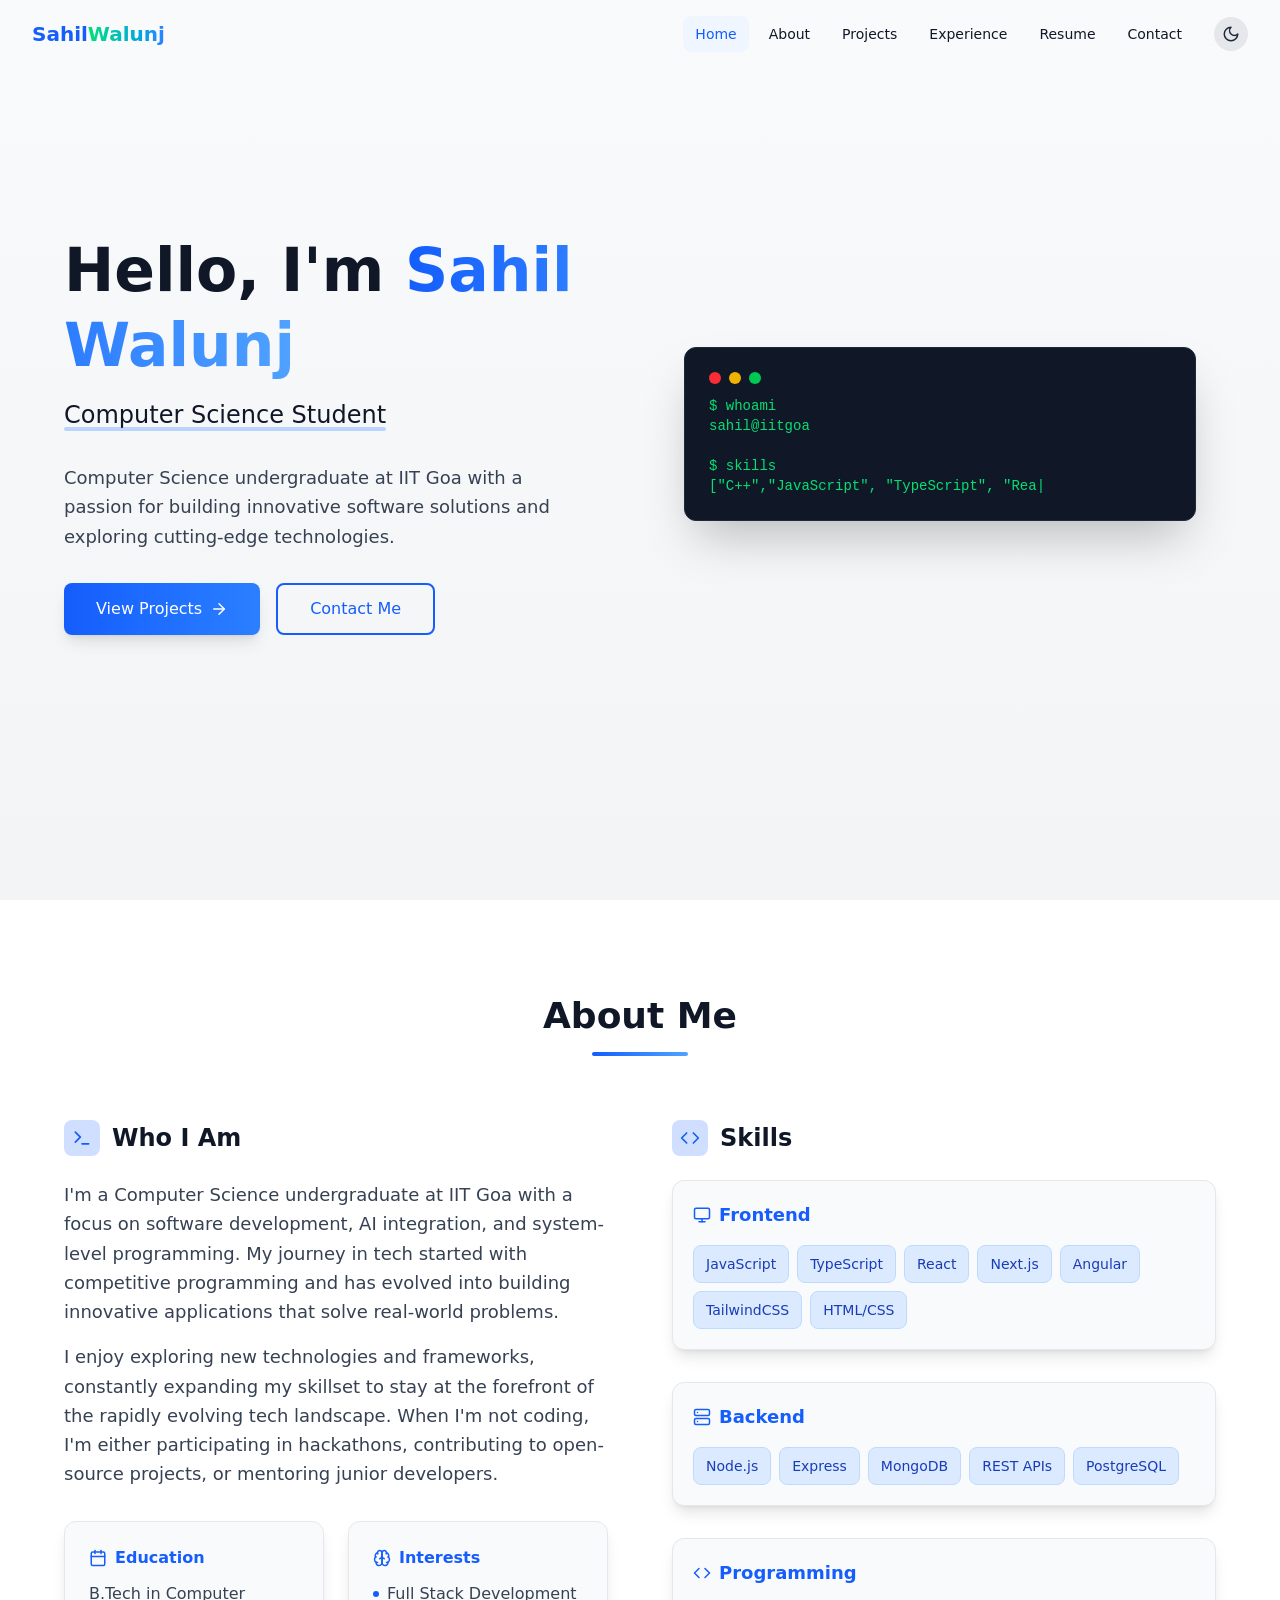
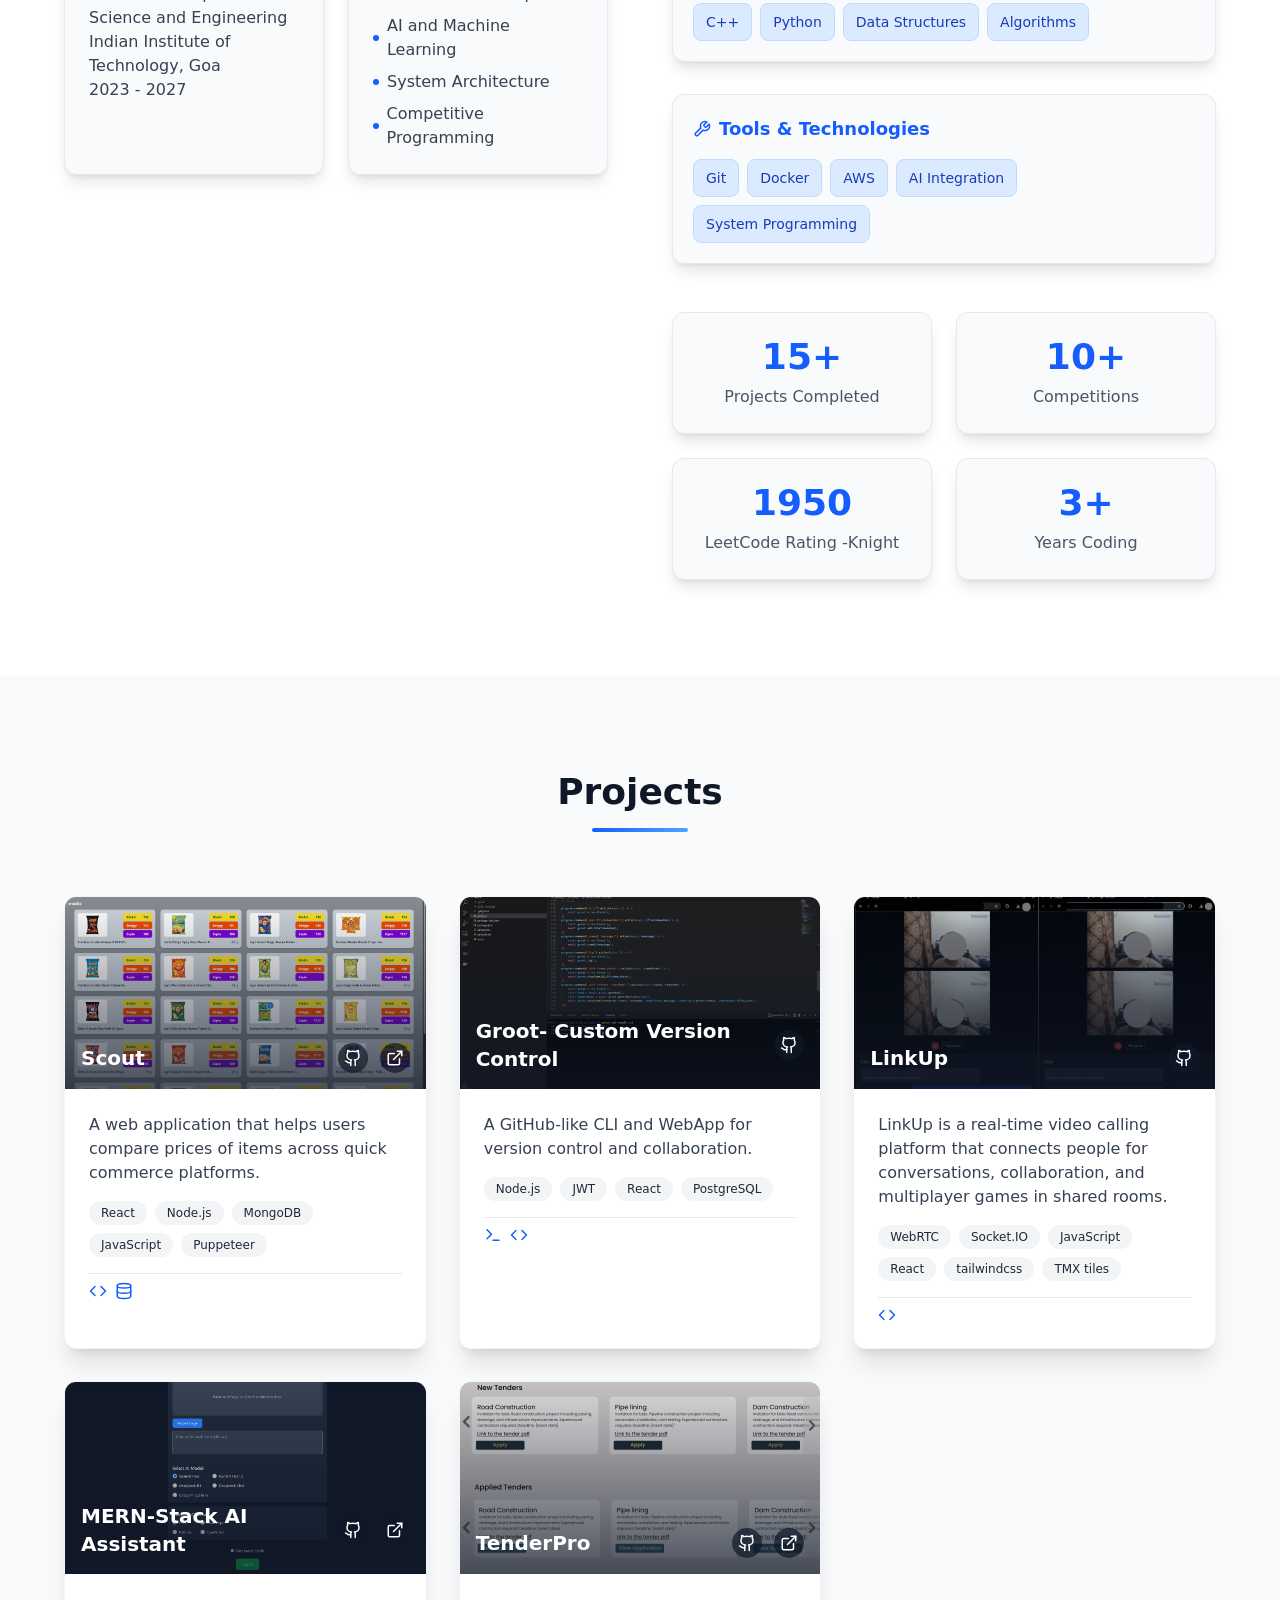
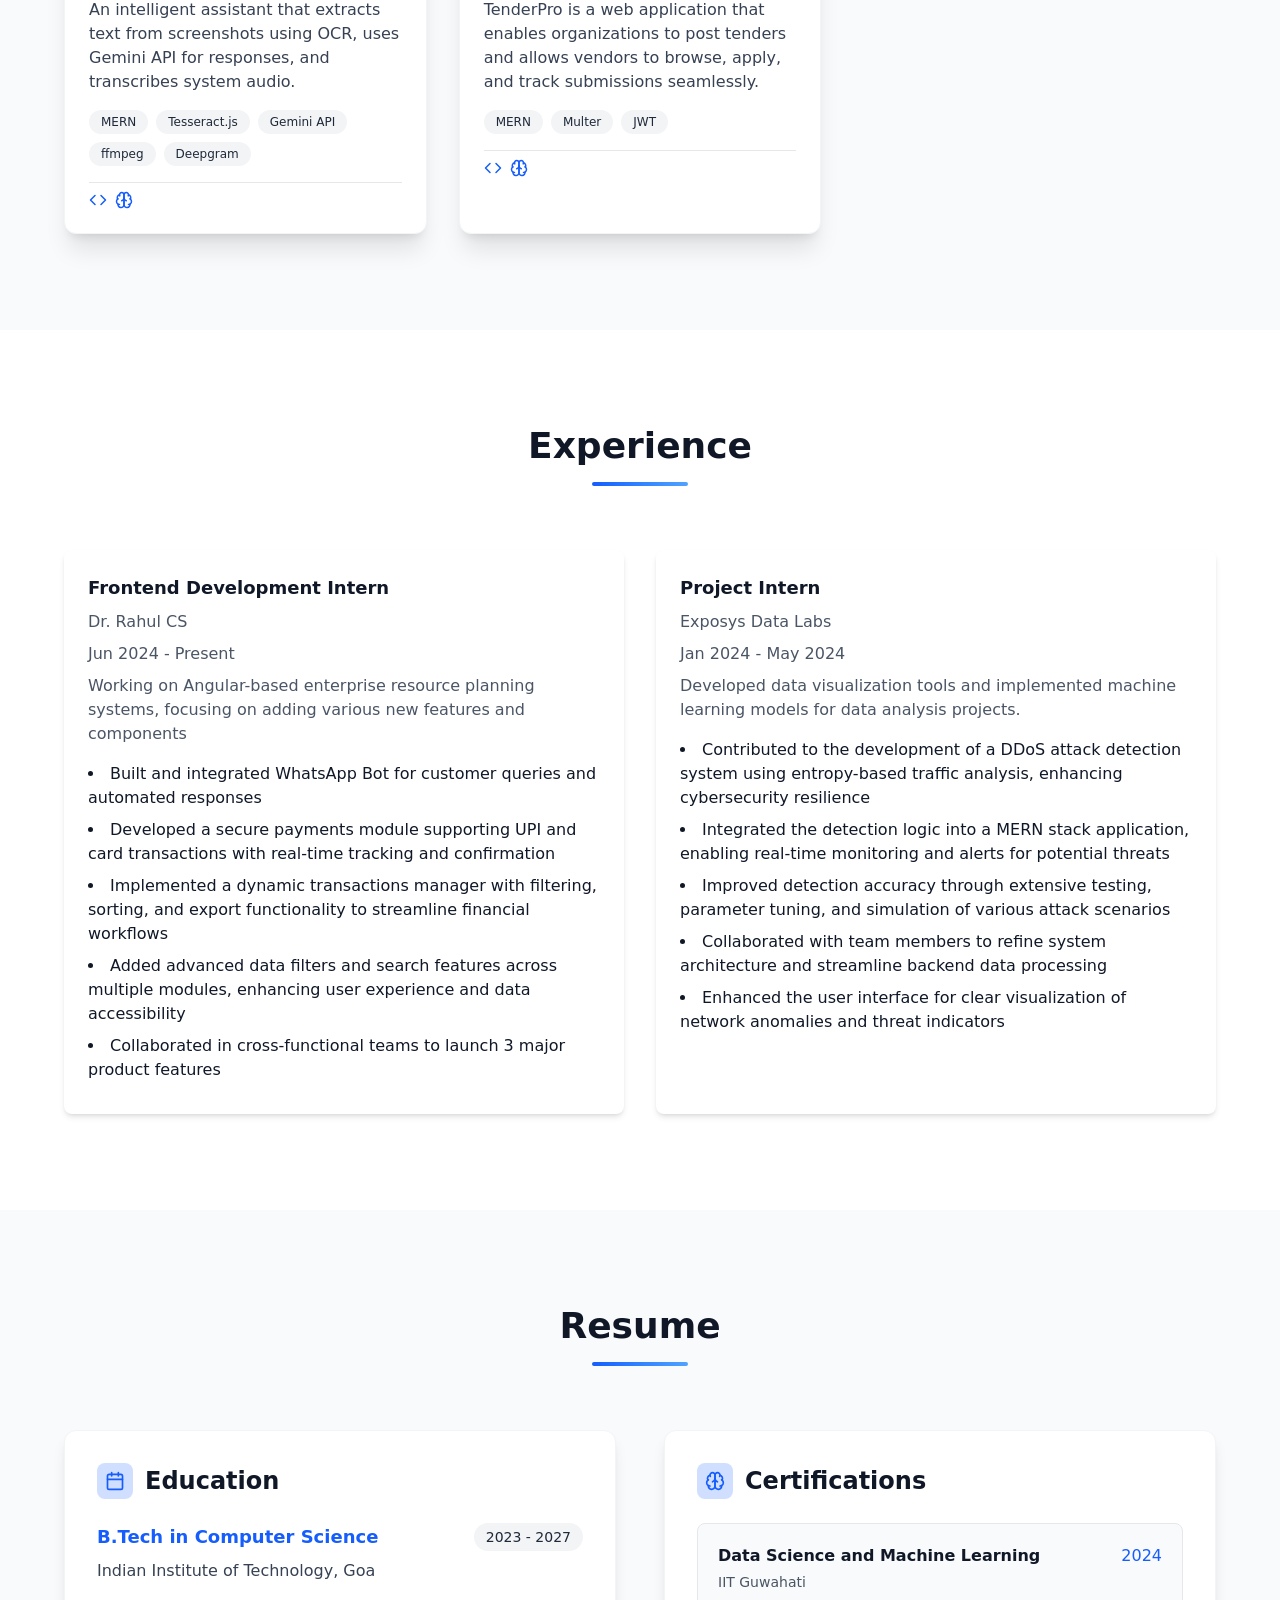
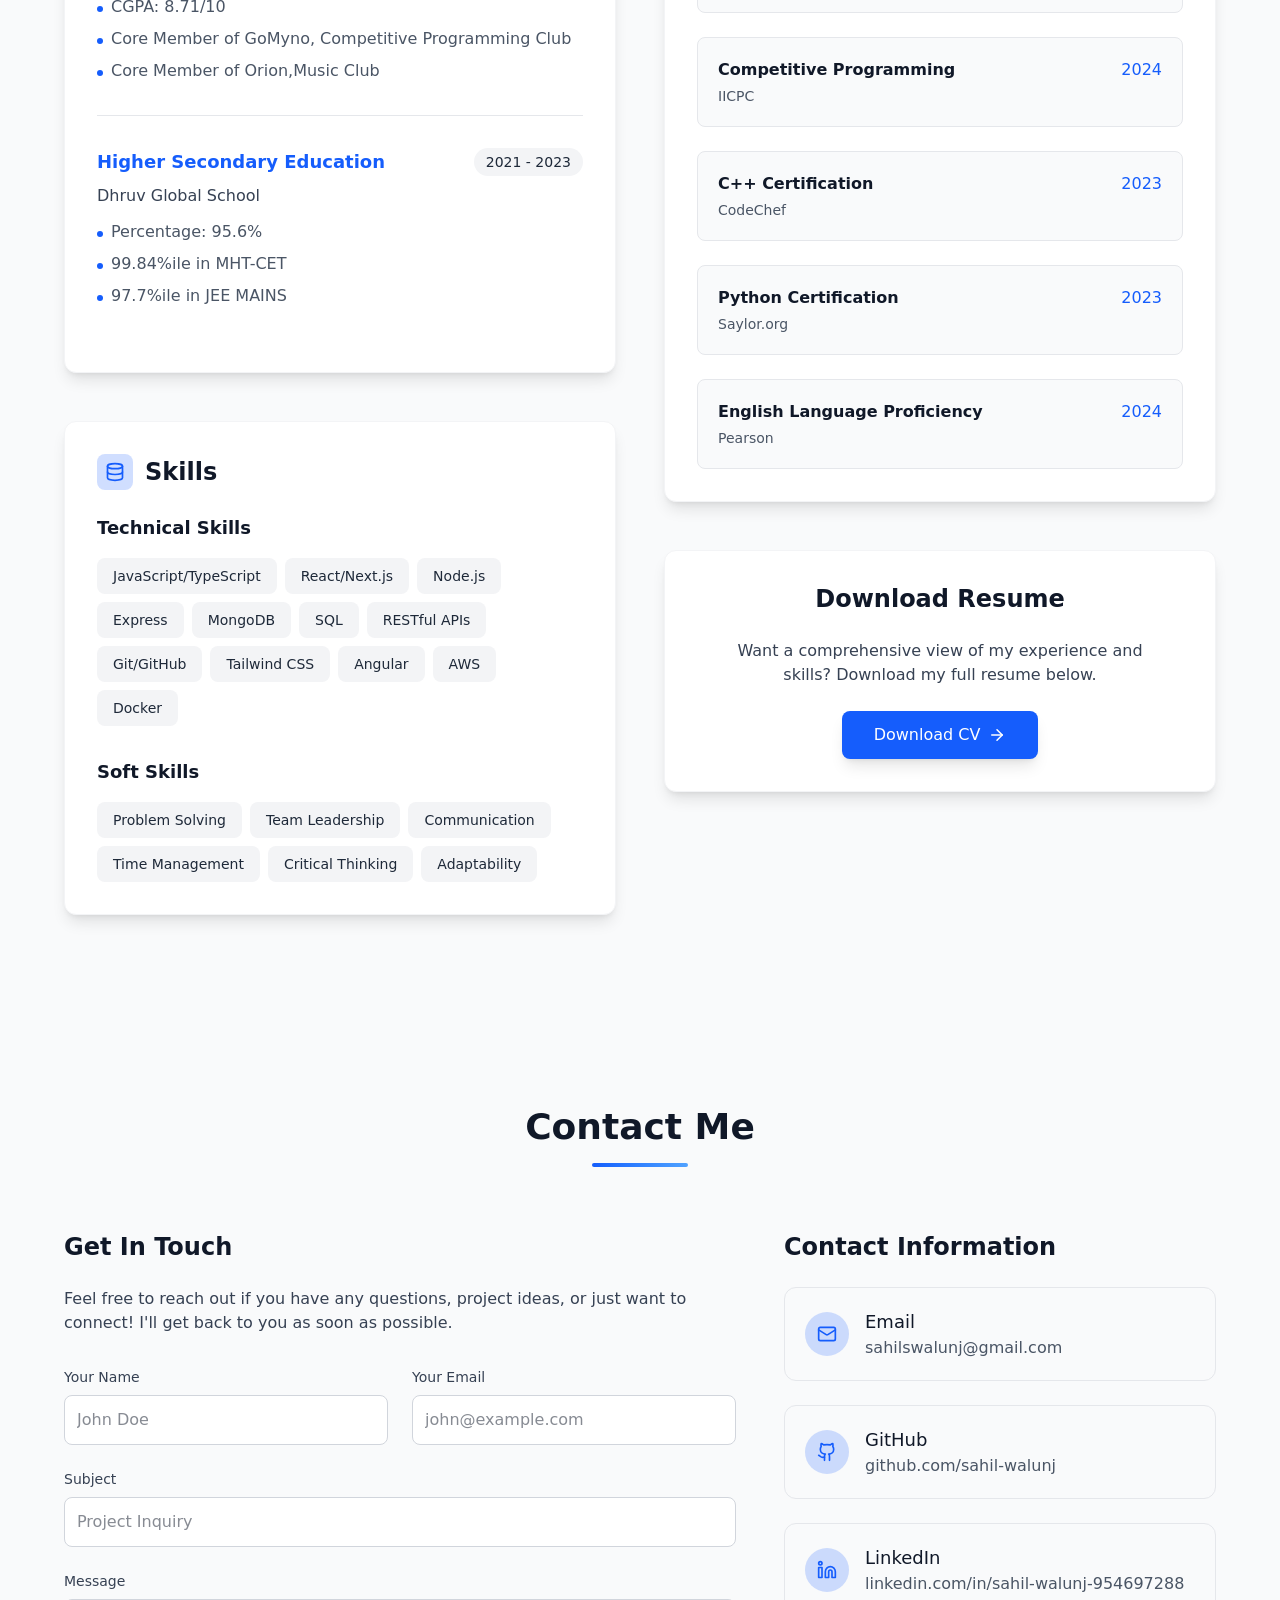
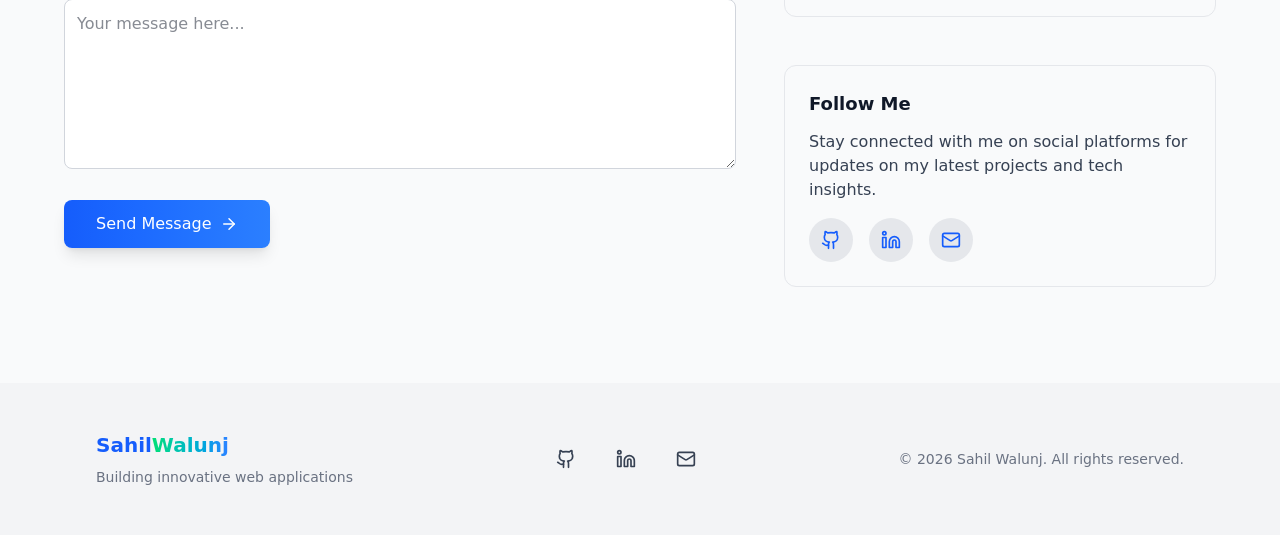
==== commit 3b157c2d: "init3" ====
--- a/index.html
+++ b/index.html
@@ -2,7 +2,7 @@
 <html lang="en">
   <head>
     <meta charset="UTF-8" />
-    <link rel="icon" type="image/svg+xml" href="/vite.svg" />
+    <link rel="icon" type="image/svg+xml" href="/assets/icon-KRjBiQff.svg" />
     <meta name="viewport" content="width=device-width, initial-scale=1.0" />
     <title>Sahil Walunj</title>
     <script type="module" crossorigin src="/assets/index-B750-aiS.js"></script>
